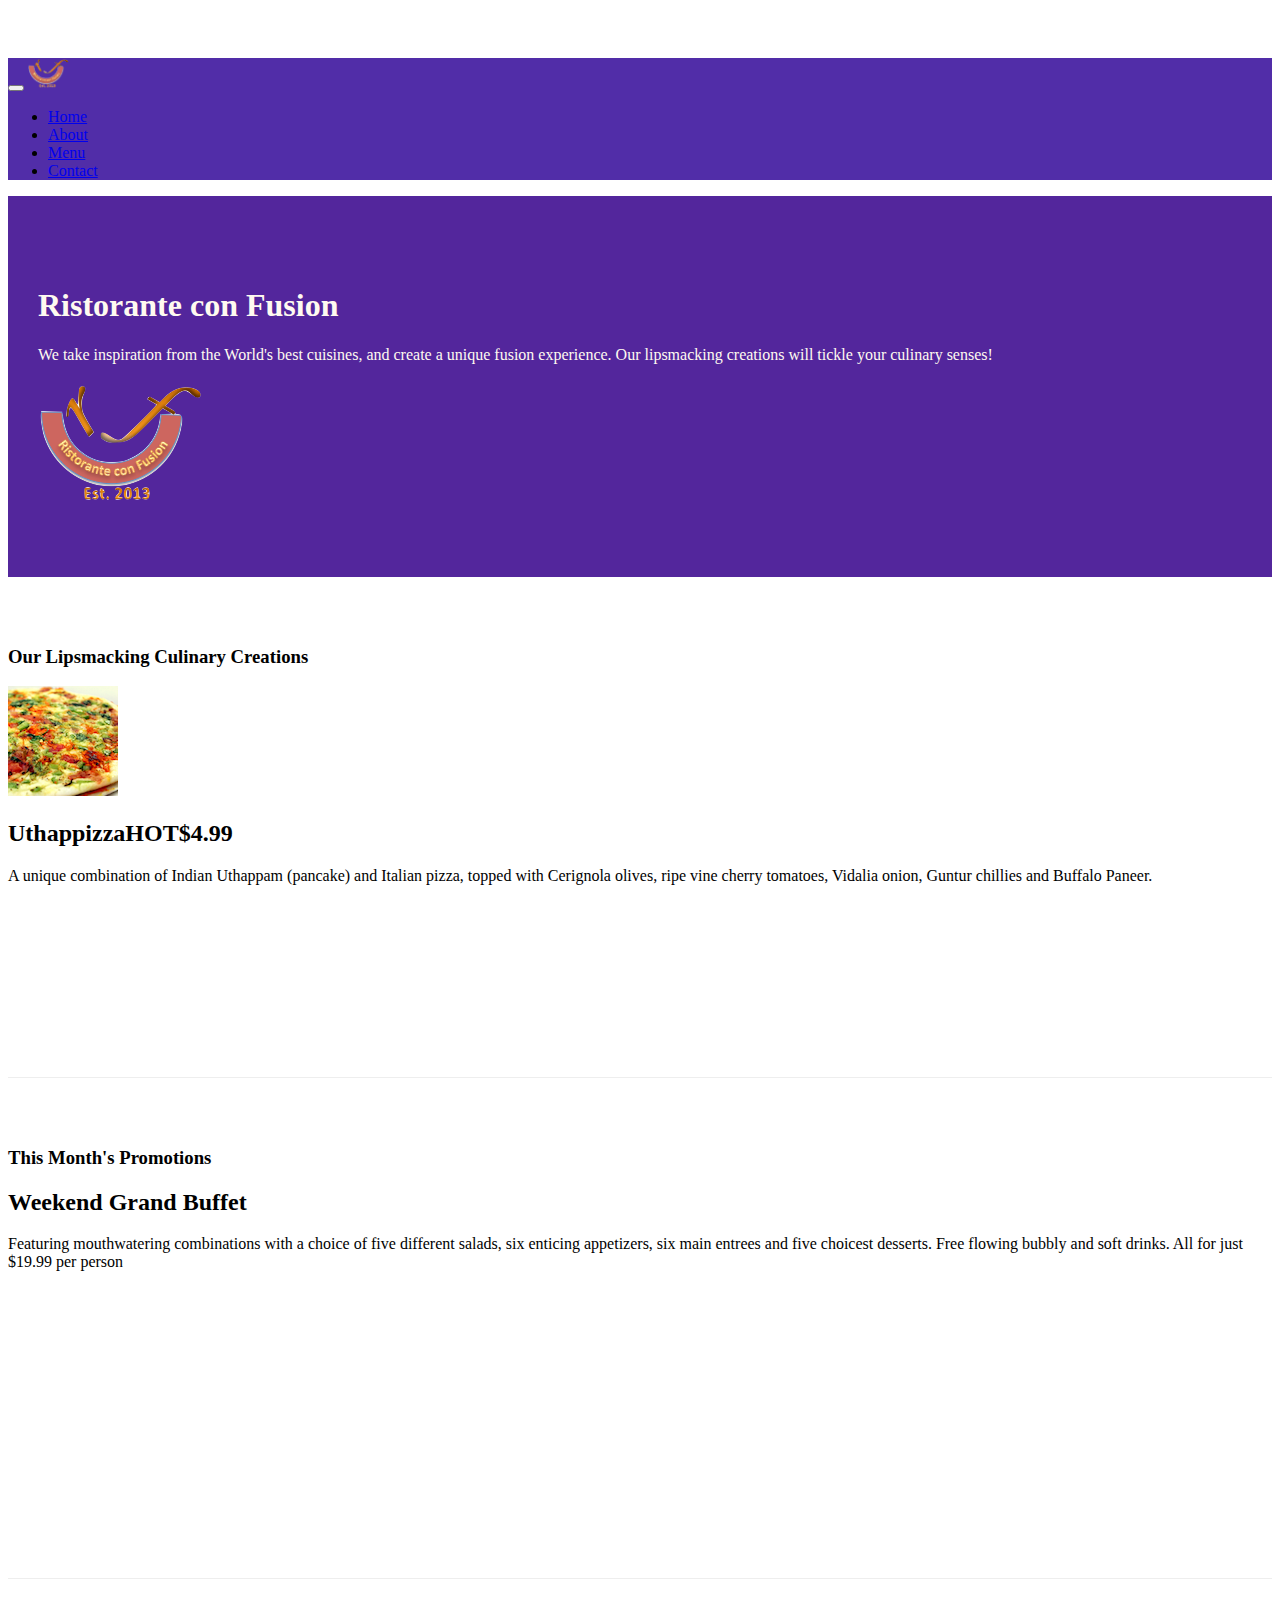
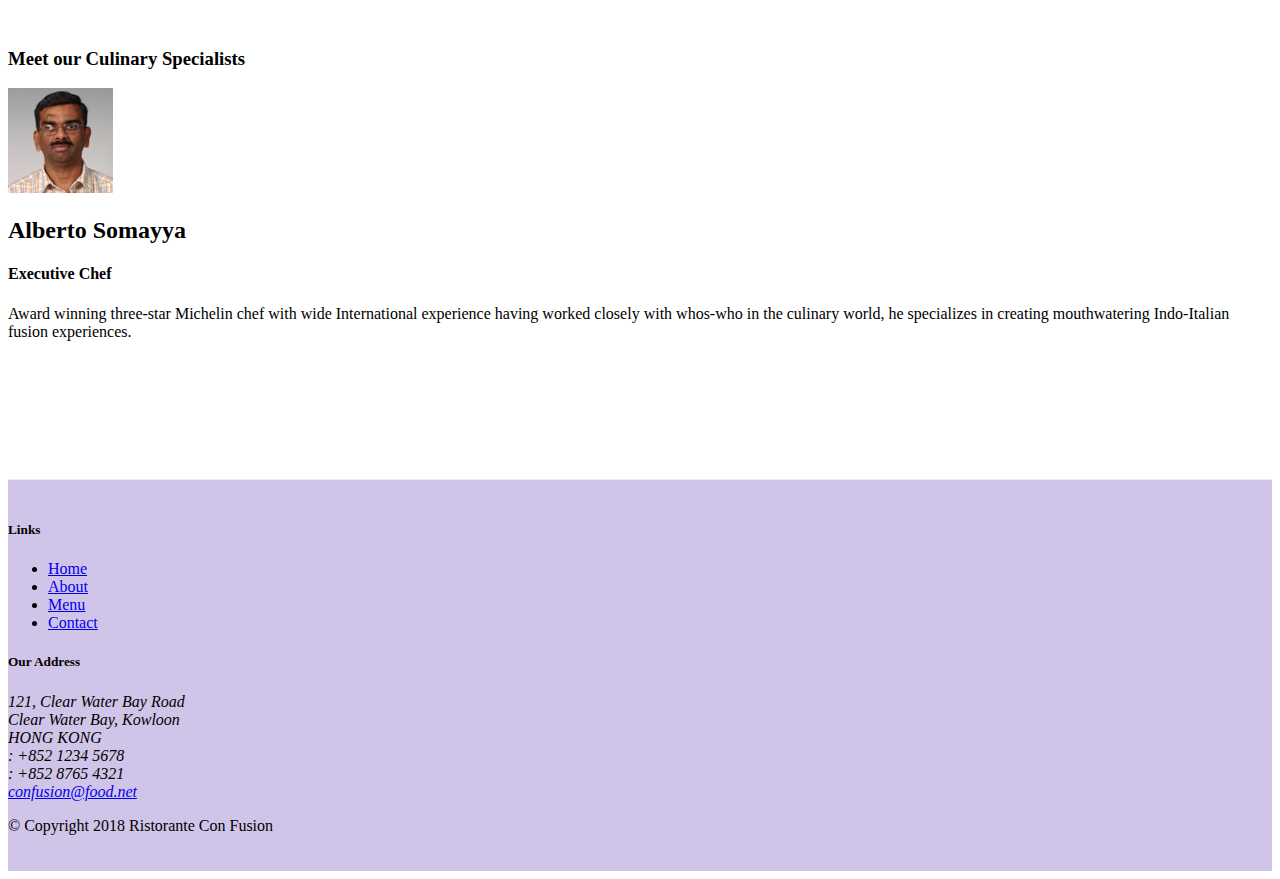
==== index.html @ c869a34a "Alerting Users" ====
<!DOCTYPE html>
<html lang="en">

<head>
    <!-- Required meta tags always come first -->
    <meta charset="utf-8">
    <meta name="viewport" content="width=device-width, initial-scale=1, shrink-to-fit=no">
    <meta http-equiv="x-ua-compatible" content="ie=edge">

    <!-- Bootstrap CSS -->
    <link rel="stylesheet" href="node_modules/bootstrap/dist/css/bootstrap.min.css">
    <link rel="stylesheet" href="node_modules/font-awesome/css/font-awesome.min.css">
    <link rel="stylesheet" href="node_modules/bootstrap-social/bootstrap-social.css">
    <link rel="stylesheet" href="css/styles.css">
    <title>Ristorante Con Fusion</title>
</head>

<body>
<nav class="navbar navbar-dark navbar-expand-sm fixed-top">
    <div class="container">
        <button class="navbar-toggler" type="button" data-toggle="collapse" data-target="#Navbar">
            <span class="navbar-toggler-icon"></span>

        </button>
        <a class="navbar-brand mr-auto" href="#"><img src="img/logo.png" height="30" width="41"></a>
        <div class="collapse navbar-collapse" id="Navbar">
            <ul class ="navbar-nav mr-auto">
                <li class="nav-item active"><a class="nav-link" href="#"><span class="fa fa-home fa-lg"></span>Home</a></li>
                <li class="nav-item"><a class="nav-link" href="./aboutus.html"><span class="fa fa-info fa-lg"></span>About</a></li>
                <li class="nav-item"><a class="nav-link" href="#"><span class="fa fa-list fa-lg"></span>Menu</a></li>
                <li class="nav-item"><a class="nav-link" href="./contactus.html"><span class="fa fa-address-card fa-lg"></span>Contact</a></li>
            </ul>
        </div>
    </div>
</nav>

    <header class= "jumbotron">
        <div class="container">
            <div class="row row-header">
                <div class="col-12 col-sm">
                    <h1>Ristorante con Fusion</h1>
                    <p>We take inspiration from the World's best cuisines, and create a unique fusion experience. Our lipsmacking creations will tickle your culinary senses!</p>
                </div>
                <div class="col-12 col-sm align-self-center">
                    <img src="img/logo.png" class="img-fluid">
                </div>    
            </div>
        </div>
    </header>

    <div class="container">
        <div class="row row-content align-items-center">
            <div class="col-12 col-sm-4 order-sm-last col-md-3">
                <h3>Our Lipsmacking Culinary Creations</h3>
            </div>
            <div class="col col-sm order-sm-first col-md">
                <div class="media">
                    <img class="d-flex mr-3 img-thumbnail align-self-center"
                            src="img/uthappizza.png" alt="Uthappizza">
                    <div class="media-body">
                        <h2 class="mt-0">Uthappizza<span class="badge badge-danger">HOT</span><span class="badge badge-pill badge-secondary">$4.99</span></h2>
                        <p class="d-none d-sm-block">A unique combination of Indian Uthappam (pancake) and
                            Italian pizza, topped with Cerignola olives, ripe vine
                            cherry tomatoes, Vidalia onion, Guntur chillies and
                            Buffalo Paneer.</p>
                    </div>
                </div>
            </div>
        </div>


        <div class="row row-content align-items-center">
            <div class="col-12 col-sm-4 col-md-3">
                <h3>This Month's Promotions</h3>
            </div>
            <div class="col col-sm col-md">
                <h2>Weekend Grand Buffet</h2>
                <p>Featuring mouthwatering combinations with a choice of five different salads, six enticing appetizers, six main entrees and five choicest desserts. Free flowing bubbly and soft drinks. All for just $19.99 per person </p>
            </div>
        </div>

        <div class="row row-content align-items-center">
            <div class="col-12 col-sm-4 order-sm-last col-md-3">
                <h3>Meet our Culinary Specialists</h3>
            </div>
            <div class="col col-sm order-sm-first col-md">
                <div class="media">
                    <img class="d-flex mr-3 img-thumbnail align-self-center"
                            src="img/alberto.png" alt="Alberto Somayya">
                    <div class="media-body">
                        <h2 class="mt-0">Alberto Somayya</h2>
                        <h4>Executive Chef</h4>
                        <p class="d-none d-sm-block">Award winning three-star Michelin chef with wide
                            International experience having worked closely with
                            whos-who in the culinary world, he specializes in
                            creating mouthwatering Indo-Italian fusion experiences.
                            </p>
                    </div>
                </div>
            </div>
        </div>
    </div>

    <footer class="footer">
        <div class="container">
            <div class="row">             
                <div class="col-4 offset-1 col-sm-2">
                    <h5>Links</h5>
                    <ul class="list-unstyled">
                        <li><a href="#">Home</a></li>
                        <li><a href="./aboutus.html">About</a></li>
                        <li><a href="#">Menu</a></li>
                        <li><a href="#">Contact</a></li>
                    </ul>
                </div>
                <div class="col-7 col-sm-5">
                    <h5>Our Address</h5>
                    <address>
		              121, Clear Water Bay Road<br>
		              Clear Water Bay, Kowloon<br>
		              HONG KONG<br>
		              <i class="fa fa-phone fa-lg"></i>: +852 1234 5678<br>
		              <i class="fa fa-fax fa-lg"></i>: +852 8765 4321<br>
		              <i class="fa fa-envelope fa-lg"></i> <a href="mailto:confusion@food.net">confusion@food.net</a>
		           </address>
                </div>
                <div class="col-12 col-sm-4 align-self-center">
                    <div class="text-center">
                        <a class="btn btn-social-icon btn-google" href="http://google.com/+"><i class="fa fa-google-plus"></i></a>
                        <a class="btn btn-social-icon btn-facebook" href="http://www.facebook.com/profile.php?id="><i class="fa fa-facebook fa-lg"></i></a>
                        <a class="btn btn-social-icon btn-linkedin" href="http://www.linkedin.com/in/"><i class="fa fa-linkedin fa-lg"></i></a>
                        <a class="btn btn-social-icon btn-twitter" href="http://twitter.com/"><i class="fa fa-twitter fa-lg"></i></a>
                        <a class="btn btn-social-icon btn-youtube" href="http://youtube.com/"><i class="fa fa-youtube fa-lg"></i></a>
                        <a class="btn btn-social-icon" href="mailto:"><i class="fa fa-envelope fa-lg"></i></a>
                    </div>
                </div>
           </div>
           <div class="row justify-content-center">             
                <div class="col-auto">
                    <p>© Copyright 2018 Ristorante Con Fusion</p>
                </div>
           </div>
        </div>
    </footer>
    <!-- jQuery first, then Popper.js, then Bootstrap JS. -->
    <script src="node_modules/jquery/dist/jquery.slim.min.js"></script>
    <script src="node_modules/popper.js/dist/umd/popper.min.js"></script>
    <script src="node_modules/bootstrap/dist/js/bootstrap.min.js"></script>

</body>

</html>
---- css/styles.css ----
.row-header
{
    margin: 0px-auto;
    padding: 0px-auto;
}
.row-content
{
    margin: 0px-auto;
    padding: 50px 0px 50px 0px;
    border-bottom: 1px ridge;
    min-height: 400px;
}
.row-header
{
    margin: opx-auto;
    padding: opx-auto;
}
.footer
{
    background-color: #D1C4E9;
    margin:0px-auto;
    padding: 20px 0px 20px 0px;
}
.jumbotron {
    padding:70px 30px 70px 30px;
    margin:0px auto;
    background: #53269c ;
    color:floralwhite;
}

.address{
    font-size:80%;
    margin:0px;
    color:#0f0f0f;
}
body{
    padding:50px 0px 0px 0px;
    z-index:0;
}

.navbar-dark {
     background-color: #512DA8;
}
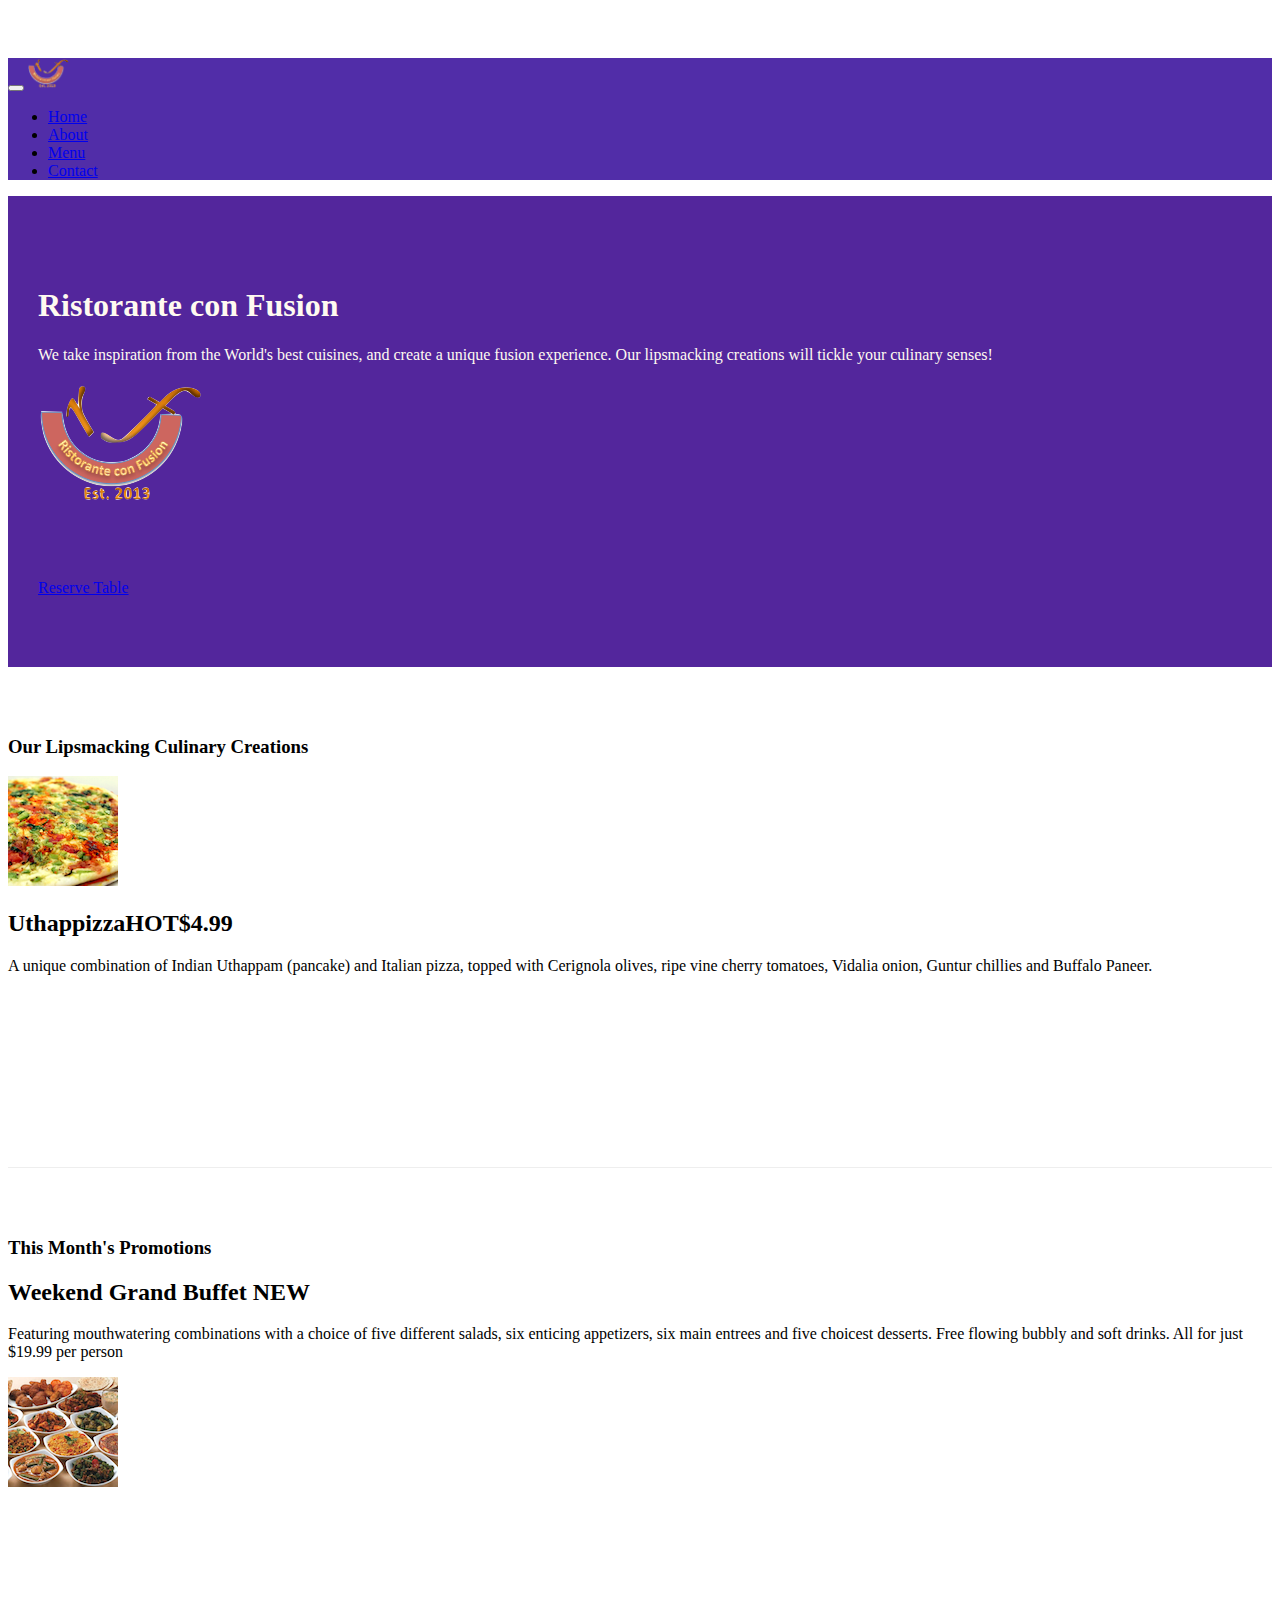
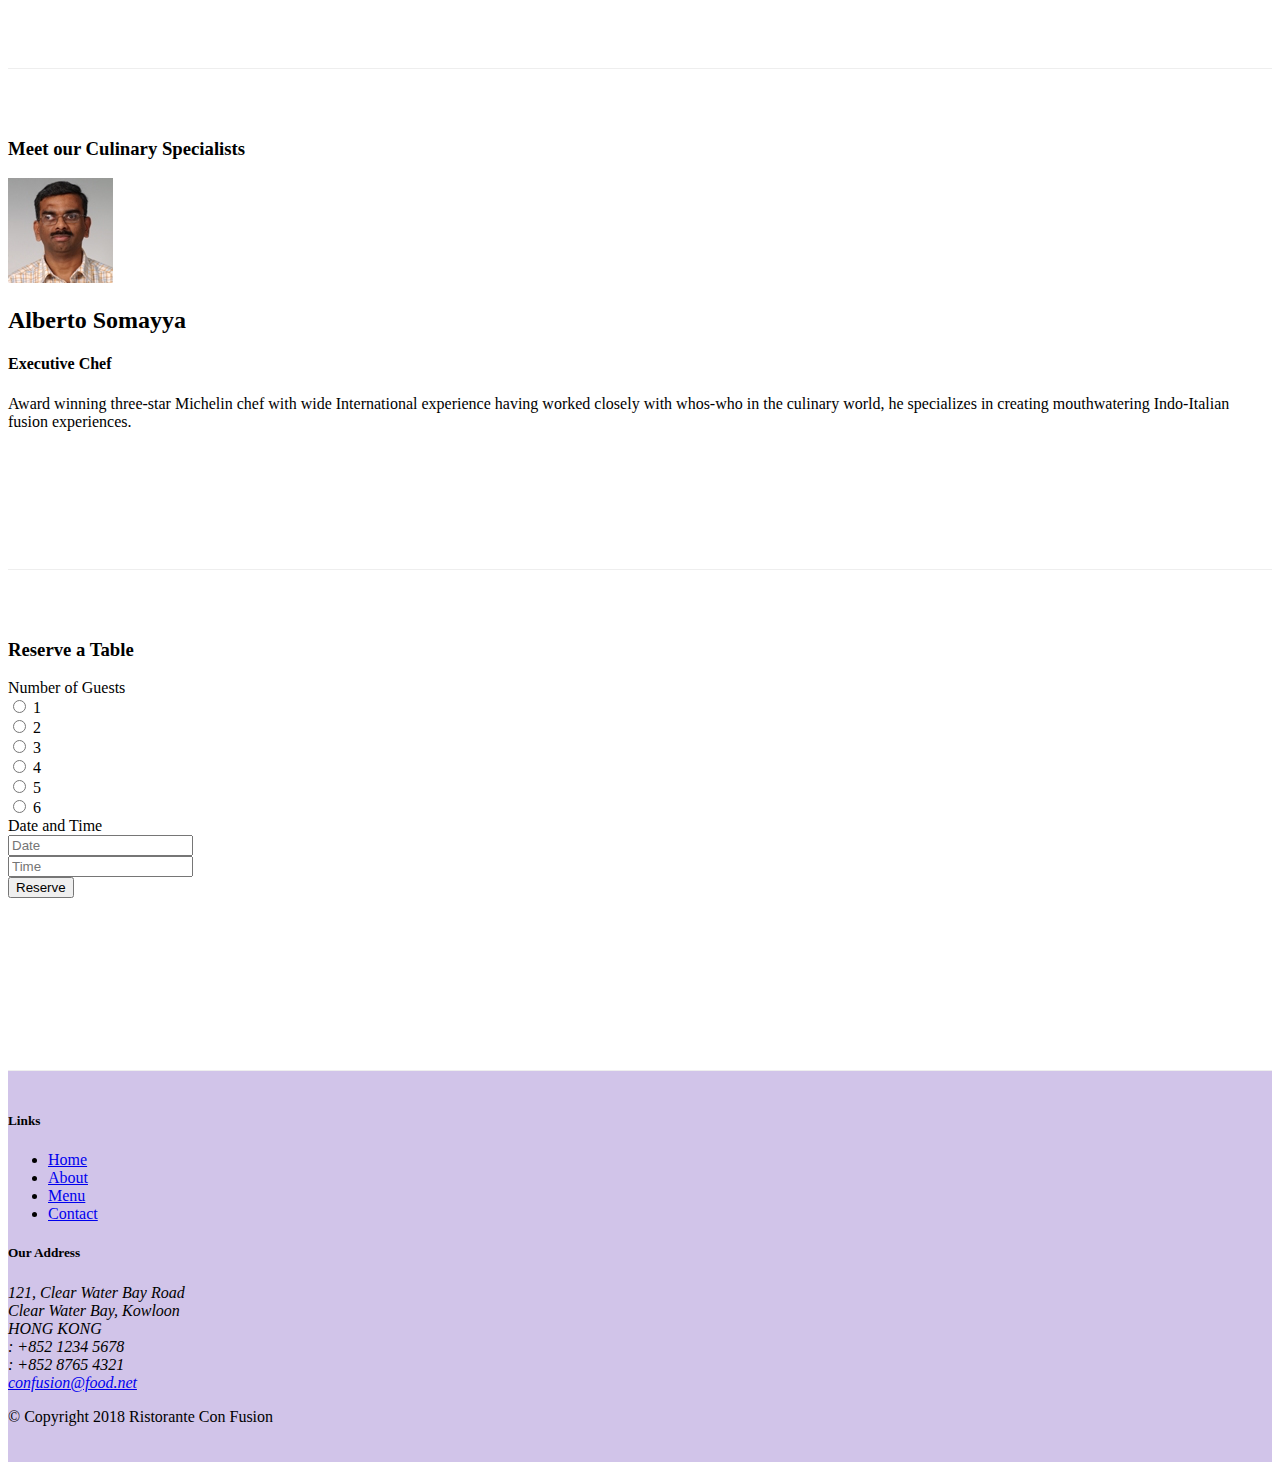
==== commit b2f7c08f: "Tabs" ====
--- a/index.html
+++ b/index.html
@@ -41,9 +41,13 @@
                     <h1>Ristorante con Fusion</h1>
                     <p>We take inspiration from the World's best cuisines, and create a unique fusion experience. Our lipsmacking creations will tickle your culinary senses!</p>
                 </div>
-                <div class="col-12 col-sm align-self-center">
+                <div class="col-12 col-sm-3 align-self-center">
                     <img src="img/logo.png" class="img-fluid">
                 </div>    
+                <div class="col-xs-12 col-sm-2">
+                    <p style="padding: 20px;"></p>
+					<a type="button" href="#reserveTableForm" class="btn btn-warning btn-block">Reserve Table</a>
+				</div>
             </div>
         </div>
     </header>
@@ -70,14 +74,21 @@
 
 
         <div class="row row-content align-items-center">
-            <div class="col-12 col-sm-4 col-md-3">
-                <h3>This Month's Promotions</h3>
-            </div>
-            <div class="col col-sm col-md">
-                <h2>Weekend Grand Buffet</h2>
-                <p>Featuring mouthwatering combinations with a choice of five different salads, six enticing appetizers, six main entrees and five choicest desserts. Free flowing bubbly and soft drinks. All for just $19.99 per person </p>
-            </div>
-        </div>
+            <!-- <div class="col col-sm col-md"> -->
+                <div class="col-12 col-sm-4 col-md-3">
+                    <h3>This Month's Promotions</h3>
+                </div>
+                <div class="col col-sm col-md">
+                    <div class="media">
+                        <div class="media-body">
+                            <h2>Weekend Grand Buffet <span class="badge badge-danger">NEW</span></h2>
+                            <p class="d-none d-sm-block">Featuring mouthwatering combinations with a choice of five different salads, six enticing appetizers, six main entrees and five choicest desserts. Free flowing bubbly and soft drinks. All for just $19.99 per person </p>
+                        </div>
+                        <img src="./img/buffet.png" alt="" class="d-flex mr-3 img-thumbnail align-self-center">
+                    </div>                
+                </div>
+            </div>
+    
 
         <div class="row row-content align-items-center">
             <div class="col-12 col-sm-4 order-sm-last col-md-3">
@@ -99,6 +110,69 @@
                 </div>
             </div>
         </div>
+        <div class="row row-content align-items-center">
+            <div class="col-12 col-sm-8 offset-sm-2">
+                <div class="card">
+                    <h3 class="card-header bg-warning text-white" id="reserveTableForm">Reserve a Table</h3>
+                
+                    <div class="card-body">
+                        <form action="">
+                            <div class="form-group row">
+                                <label for="guestsno" class="col-12 col-sm-2 col-form-label">Number of Guests</label>
+                                <div class="col-12 col-sm-10">
+                                    <div class="form-check form-check-inline">
+                                        <input type="radio" name="one" id="one" value="one" class="form-check-input">
+                                        <label for="one" class="form-check-label">1</label>
+                                    </div>
+                                    <div class="form-check form-check-inline">
+                                        <input type="radio" name="two" id="two" value="two" class="form-check-input">
+                                        <label for="two" class="form-check-label">2</label>
+                                    </div>
+                                    <div class="form-check form-check-inline">
+                                        <input type="radio" name="three" id="three" value="three" class="form-check-input">
+                                        <label for="three" class="form-check-label">3</label>
+                                    </div>
+                                    <div class="form-check form-check-inline">
+                                        <input type="radio" name="four" id="four" value="four" class="form-check-input">
+                                        <label for="four" class="form-check-label">4</label>
+                                    </div>
+                                    <div class="form-check form-check-inline">
+                                        <input type="radio" name="five" id="five" value="five" class="form-check-input">
+                                        <label for="five" class="form-check-label">5</label>
+                                    </div>
+                                    <div class="form-check form-check-inline">
+                                        <input type="radio" name="six" id="six" value="six" class="form-check-input">
+                                        <label for="six" class="form-check-label">6</label>
+                                    </div>
+                                </div>
+                            </div>
+                            <div class="form-group row">
+                                <label for="dateandtime" class="col-12 col-sm-2 col-form-label">Date and Time</label>
+                                <div class="col-12 col-sm-3">
+                                    <input type="text" name="date" id="Date" class="form-control col-12" placeholder="Date">
+                                </div>
+                                <div class="col-12 col-sm-3">
+                                    <input type="text" name="time" id="Time" class="form-control col-12" placeholder="Time">
+                                </div>
+
+                            </div>
+                            <div class="form-group row">
+                            
+                                <div class="offset-sm-2 col-sm-10">
+                                    <button type="submit" class="btn btn-primary">
+                                        Reserve
+                                    </button>
+                                </div>
+                            
+                            </div>
+    
+                        
+                         </form>
+                    </div>
+                </div>
+            </div>
+        </div>
+        
     </div>
 
     <footer class="footer">
--- a/css/styles.css
+++ b/css/styles.css
@@ -40,4 +40,11 @@
 
 .navbar-dark {
      background-color: #512DA8;
+}
+
+.tab-content {
+    border-left: 1px solid #ddd;
+    border-right: 1px solid #ddd;
+    border-bottom: 1px solid #ddd;
+    padding: 10px;
 }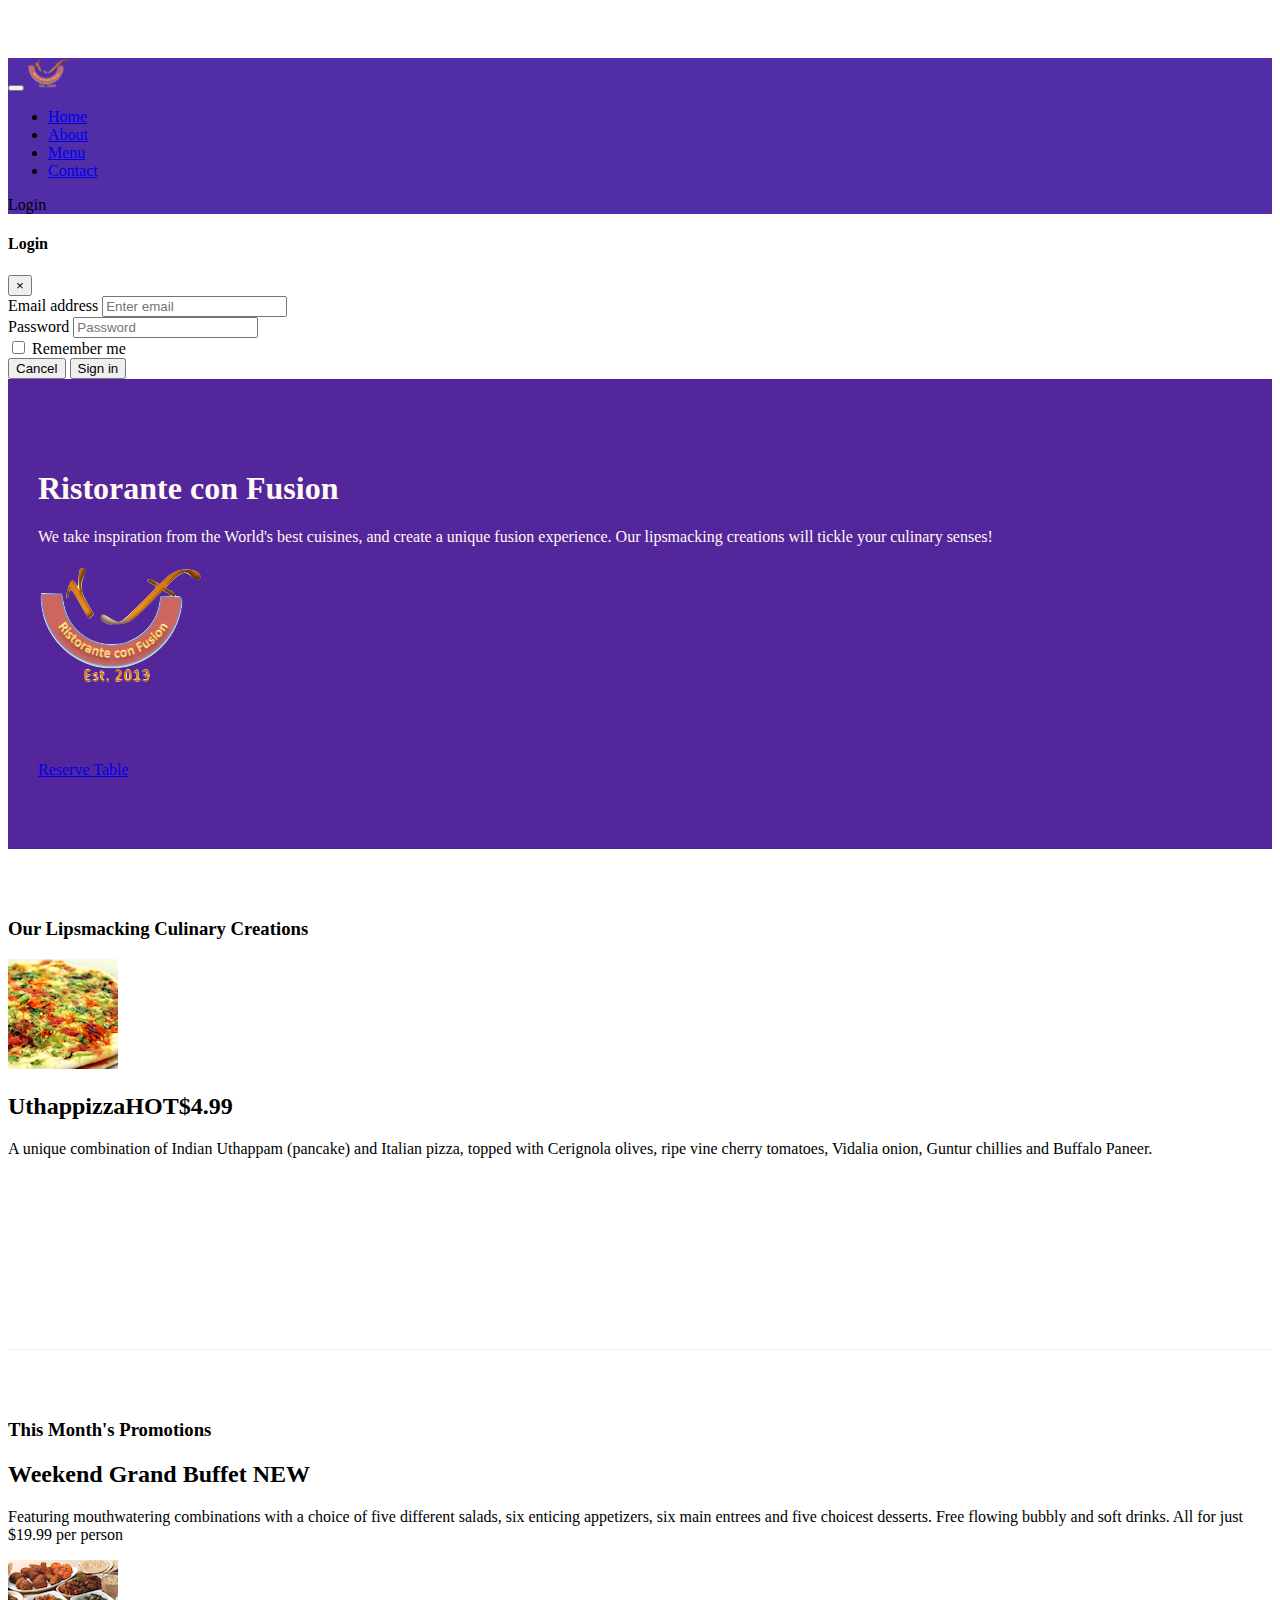
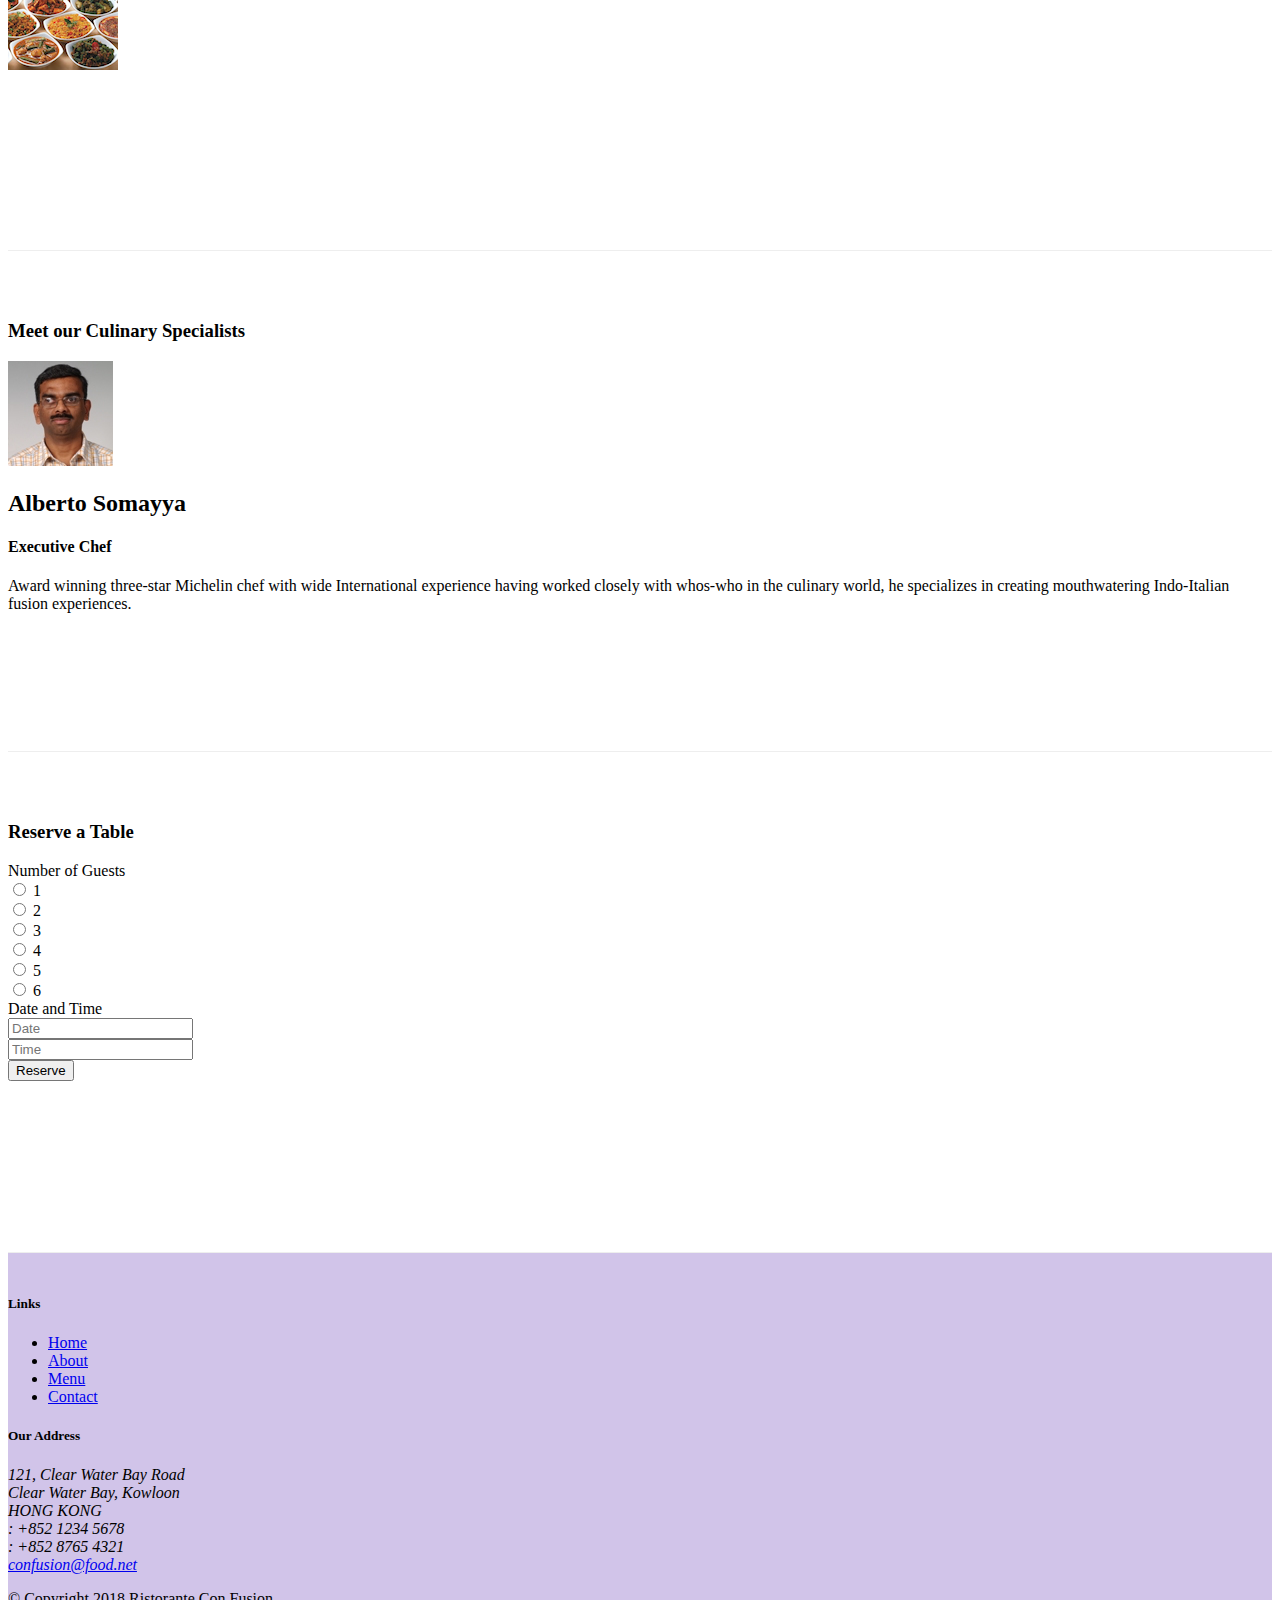
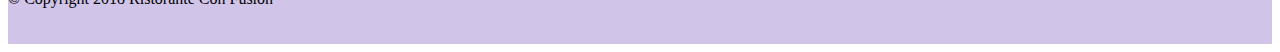
==== commit 5b007f2d: "Tooltip and Modal" ====
--- a/index.html
+++ b/index.html
@@ -30,9 +30,49 @@
                 <li class="nav-item"><a class="nav-link" href="#"><span class="fa fa-list fa-lg"></span>Menu</a></li>
                 <li class="nav-item"><a class="nav-link" href="./contactus.html"><span class="fa fa-address-card fa-lg"></span>Contact</a></li>
             </ul>
+            <span class="navbar-text">
+                <a data-toggle="modal" data-target="#loginModal">
+                <span class="fa fa-sign-in"></span> Login</a>
+            </span>
         </div>
     </div>
 </nav>
+<div id="loginModal" class="modal fade" role="dialog">
+    <div class="modal-dialog modal-lg" role="content">
+        <!-- Modal content-->
+        <div class="modal-content">
+            <div class="modal-header">
+                <h4 class="modal-title">Login </h4>
+                <button type="button" class="close" data-dismiss="modal">&times;</button>
+            </div>
+            <div class="modal-body">
+                <form>
+                    <div class="form-row">
+                        <div class="form-group col-sm-4">
+                                <label class="sr-only" for="exampleInputEmail3">Email address</label>
+                                <input type="email" class="form-control form-control-sm mr-1" id="exampleInputEmail3" placeholder="Enter email">
+                        </div>
+                        <div class="form-group col-sm-4">
+                            <label class="sr-only" for="exampleInputPassword3">Password</label>
+                            <input type="password" class="form-control form-control-sm mr-1" id="exampleInputPassword3" placeholder="Password">
+                        </div>
+                        <div class="col-sm-auto">
+                            <div class="form-check">
+                                <input class="form-check-input" type="checkbox">
+                                <label class="form-check-label"> Remember me
+                                </label>
+                            </div>
+                        </div>
+                    </div>
+                    <div class="form-row">
+                        <button type="button" class="btn btn-secondary btn-sm ml-auto" data-dismiss="modal">Cancel</button>
+                        <button type="submit" class="btn btn-primary btn-sm ml-1">Sign in</button>        
+                    </div>
+                </form>
+            </div>
+        </div>
+    </div>
+</div>
 
     <header class= "jumbotron">
         <div class="container">
@@ -46,7 +86,9 @@
                 </div>    
                 <div class="col-xs-12 col-sm-2">
                     <p style="padding: 20px;"></p>
-					<a type="button" href="#reserveTableForm" class="btn btn-warning btn-block">Reserve Table</a>
+                    <a role="button" class="btn btn-block nav-link btn-warning"
+                    data-toggle="tooltip" data-html="true"  title="Or Call us at  <br><strong>+852 12345678</strong>"
+                    data-placement="bottom" href="#reserveform">Reserve Table</a>
 				</div>
             </div>
         </div>
@@ -220,6 +262,11 @@
     <script src="node_modules/jquery/dist/jquery.slim.min.js"></script>
     <script src="node_modules/popper.js/dist/umd/popper.min.js"></script>
     <script src="node_modules/bootstrap/dist/js/bootstrap.min.js"></script>
+    <script>
+        $(document).ready(function(){
+            $('[data-toggle="tooltip"]').tooltip();
+        });
+    </script>
 
 </body>
 
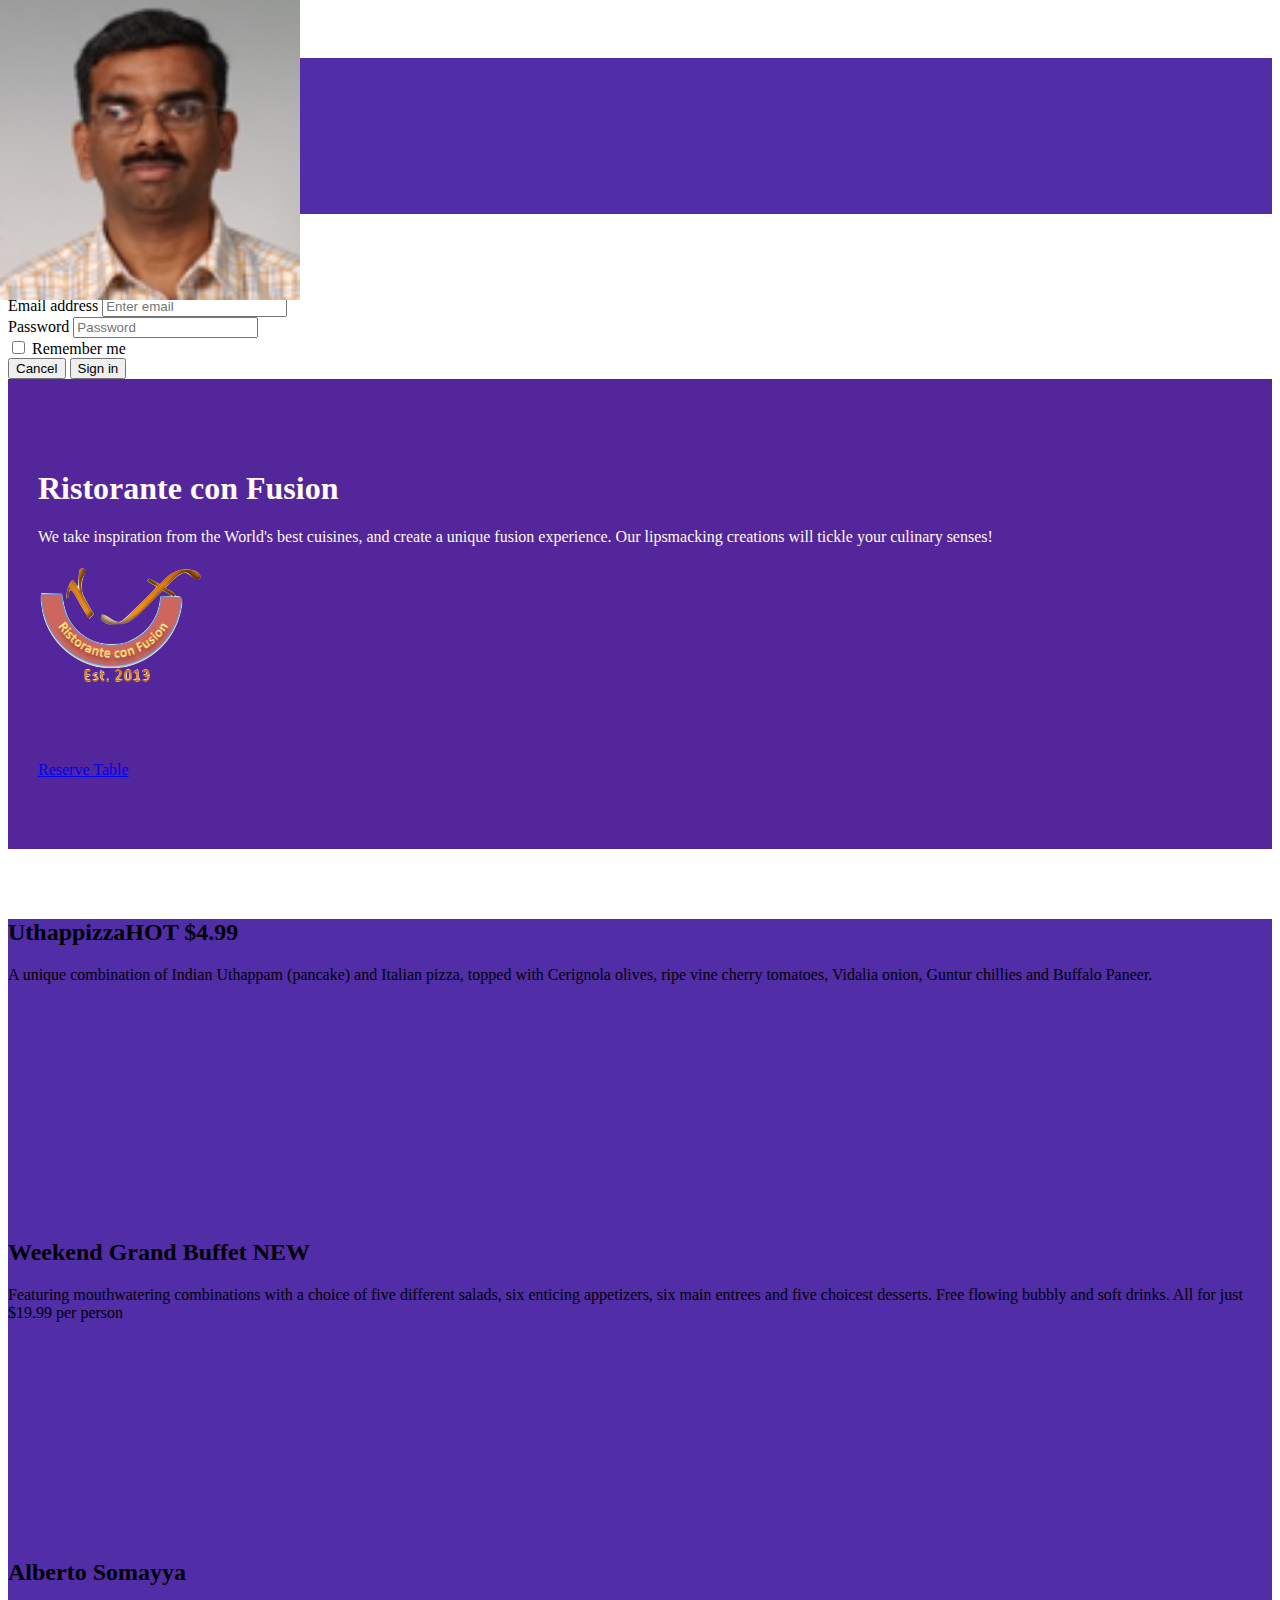
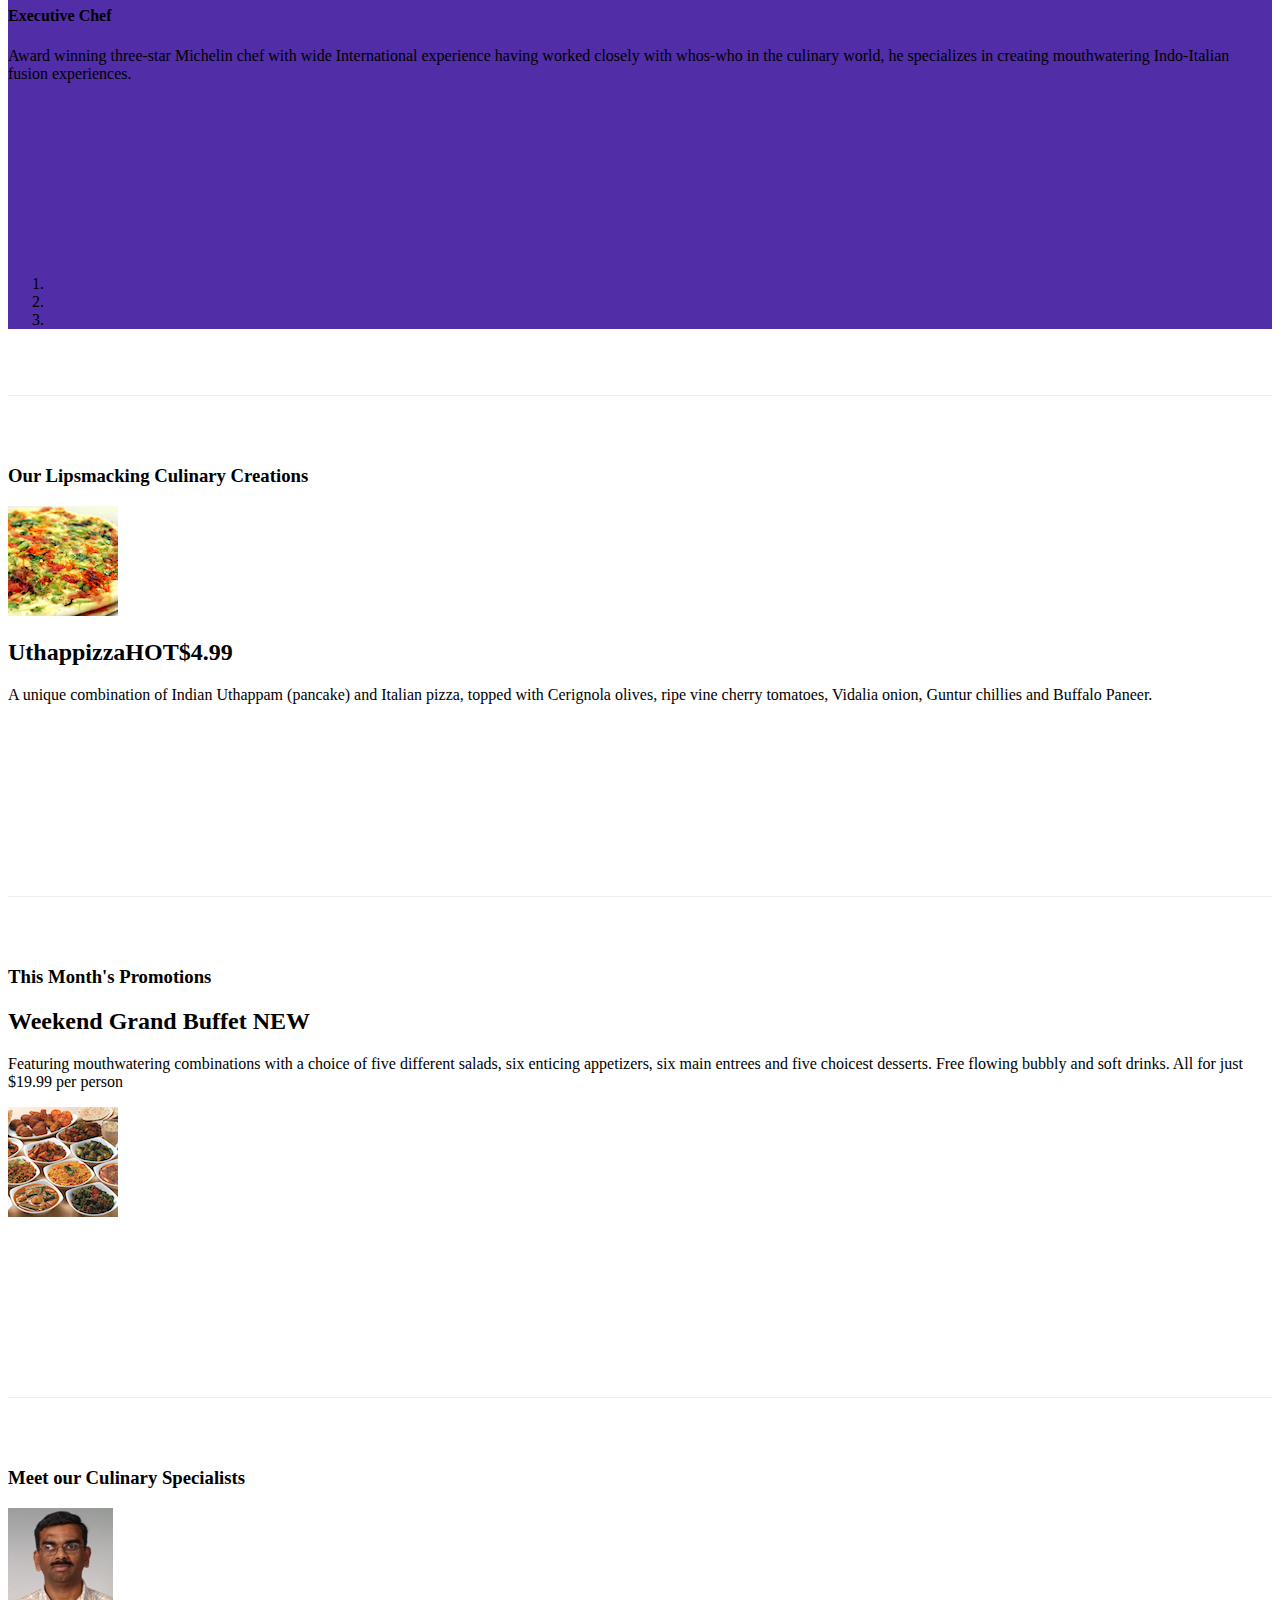
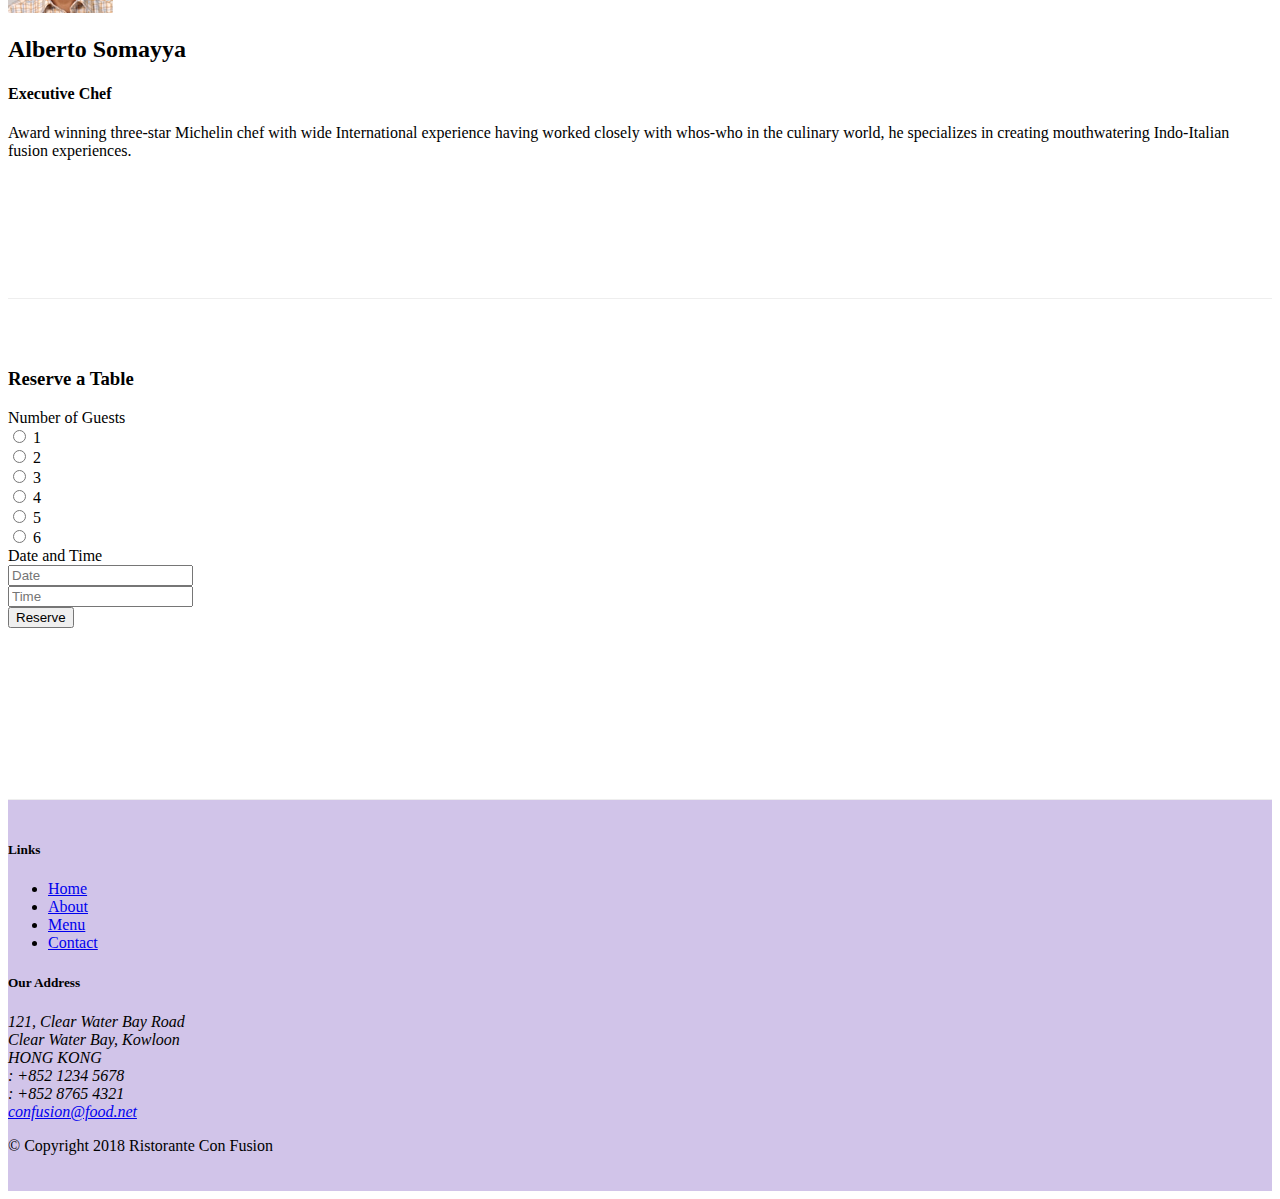
==== commit 9ccb8e78: "Carousels" ====
--- a/index.html
+++ b/index.html
@@ -95,6 +95,57 @@
     </header>
 
     <div class="container">
+        <div class="row row-content">
+            <div class="col">
+                <div id="mycarousel" class="carousel slide" data-ride="carousel">
+                    <div class="carousel-inner" role="listbox">
+                        <div class="carousel-item active">
+                            <img class="d-block img-fluid"
+                                src="img/uthappizza.png" alt="Uthappizza">
+                            <div class="carousel-caption d-none d-md-block">
+                                <h2>Uthappizza<span class="badge badge-danger">HOT</span> <span class="badge badge-pill badge-default">$4.99</span></h2>
+                                <p class="d-none d-sm-block">A unique combination of Indian Uthappam (pancake) and
+                                    Italian pizza, topped with Cerignola olives, ripe vine
+                                    cherry tomatoes, Vidalia onion, Guntur chillies and
+                                    Buffalo Paneer.</p>
+                            </div>
+                        </div>
+                        <div class="carousel-item">
+                            <img class="d-block img-fluid"
+                                src="img/buffet.png" alt="buffet">
+                            <div class="carousel-caption d-none d-md-block">
+                                <h2>Weekend Grand Buffet <span class="badge badge-danger">NEW</span></h2>
+                                <p class="d-none d-sm-block">Featuring mouthwatering combinations with a choice of five different salads, six enticing appetizers, six main entrees and five choicest desserts. Free flowing bubbly and soft drinks. All for just $19.99 per person </p>
+                            </div>    
+                        </div>
+                        <div class="carousel-item">
+                            <img class="d-block img-fluid"
+                                src="img/alberto.png" alt="alberto">
+                            <div class="carousel-caption d-none d-md-block">
+                                <h2>Alberto Somayya</h2>
+                                <h4>Executive Chef</h4>
+                                <p class="d-none d-sm-block">Award winning three-star Michelin chef with wide
+                                    International experience having worked closely with
+                                    whos-who in the culinary world, he specializes in
+                                    creating mouthwatering Indo-Italian fusion experiences.
+                                </p>
+                            </div>        
+                        </div>
+                    </div>
+                    <ol class="carousel-indicators">
+                        <li data-target="#mycarousel" data-slide-to="0" class="active"></li>
+                        <li data-target="#mycarousel" data-slide-to="1"></li>
+                        <li data-target="#mycarousel" data-slide-to="2"></li>
+                    </ol>
+                    <a class="carousel-control-prev" href="#mycarousel" role="button" data-slide="prev">
+                        <span class="carousel-control-prev-icon"></span>
+                    </a>
+                    <a class="carousel-control-next" href="#mycarousel" role="button" data-slide="next">
+                        <span class="carousel-control-next-icon"></span>
+                    </a>
+                </div>
+            </div>
+        </div>
         <div class="row row-content align-items-center">
             <div class="col-12 col-sm-4 order-sm-last col-md-3">
                 <h3>Our Lipsmacking Culinary Creations</h3>
@@ -126,7 +177,7 @@
                             <h2>Weekend Grand Buffet <span class="badge badge-danger">NEW</span></h2>
                             <p class="d-none d-sm-block">Featuring mouthwatering combinations with a choice of five different salads, six enticing appetizers, six main entrees and five choicest desserts. Free flowing bubbly and soft drinks. All for just $19.99 per person </p>
                         </div>
-                        <img src="./img/buffet.png" alt="" class="d-flex mr-3 img-thumbnail align-self-center">
+                        <img src="img/buffet.png" alt="" class="d-flex mr-3 img-thumbnail align-self-center">
                     </div>                
                 </div>
             </div>
--- a/css/styles.css
+++ b/css/styles.css
@@ -47,4 +47,17 @@
     border-right: 1px solid #ddd;
     border-bottom: 1px solid #ddd;
     padding: 10px;
+}
+
+.carousel {
+    background:#512DA8;
+}
+.carousel-item {
+  height: 300px;
+}
+.carousel-item img {
+    position: absolute;
+    top: 0;
+    left: 0;
+    min-height: 300px;
 }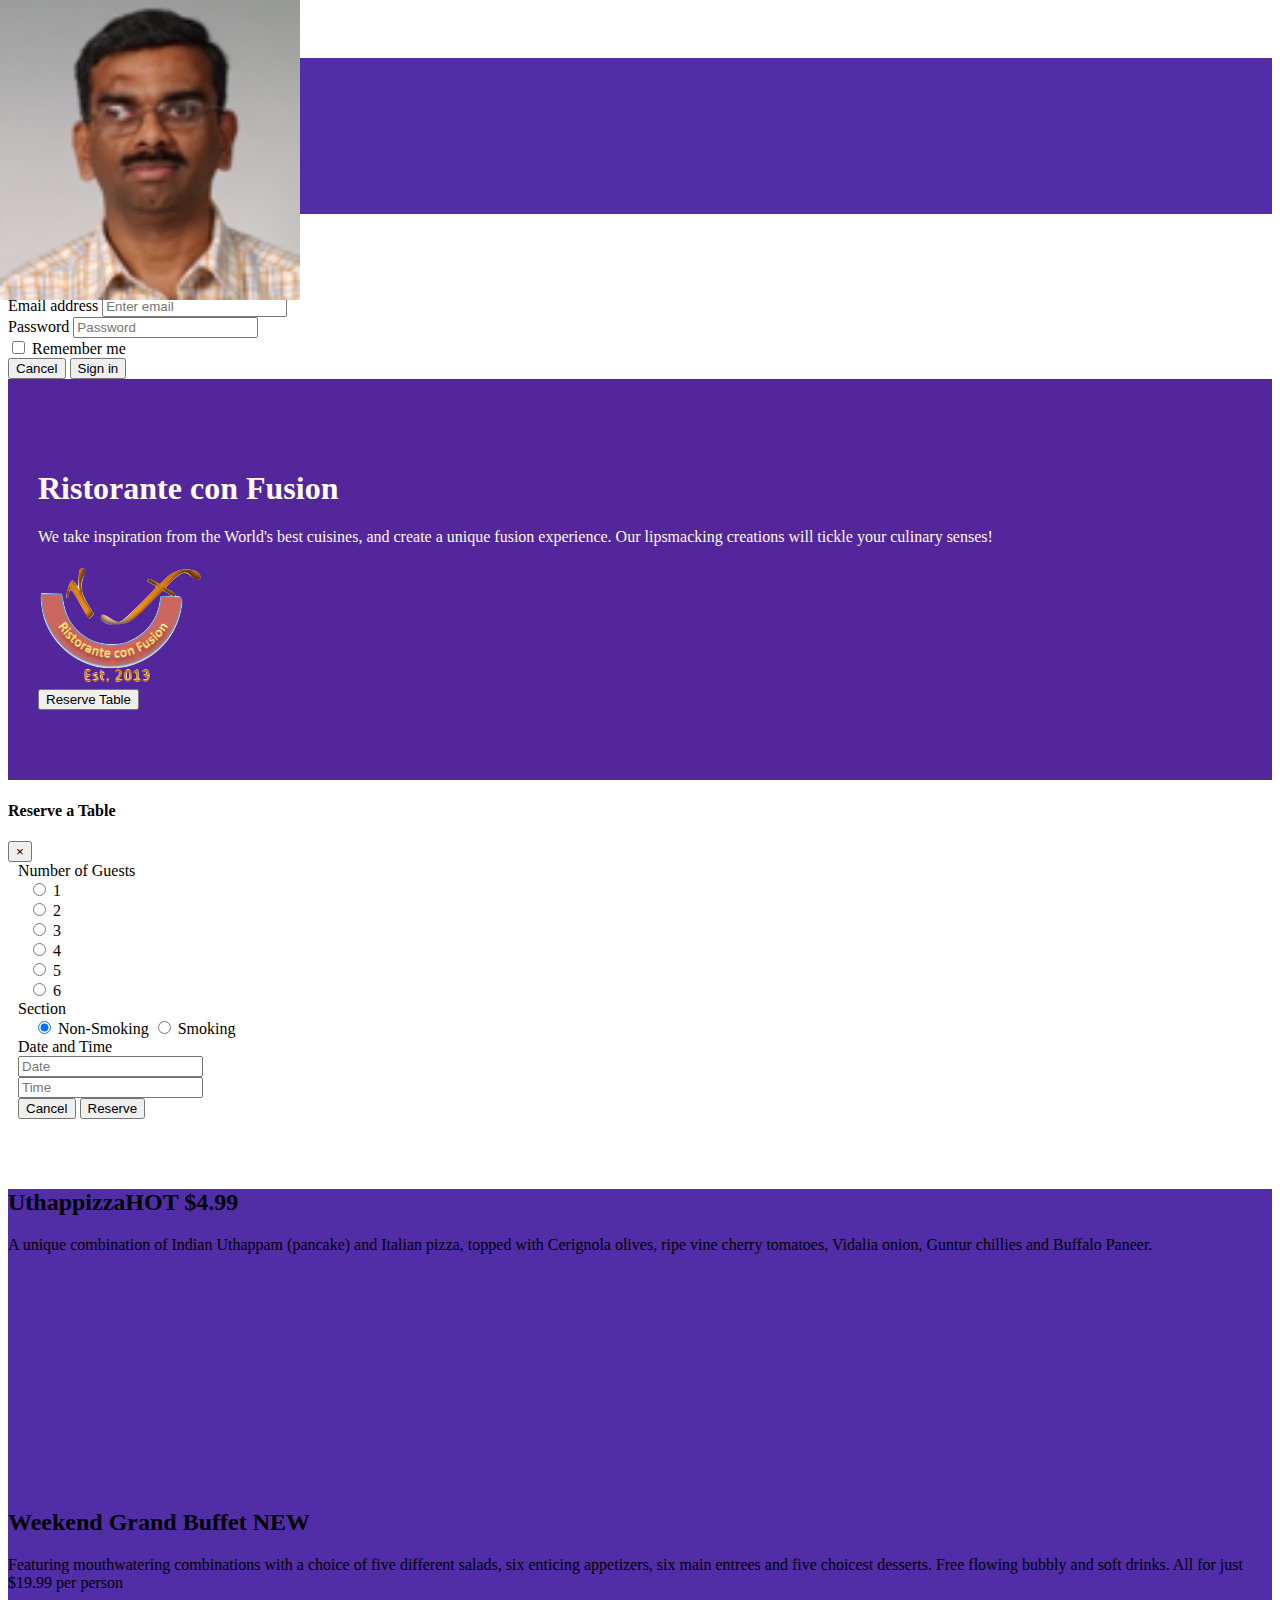
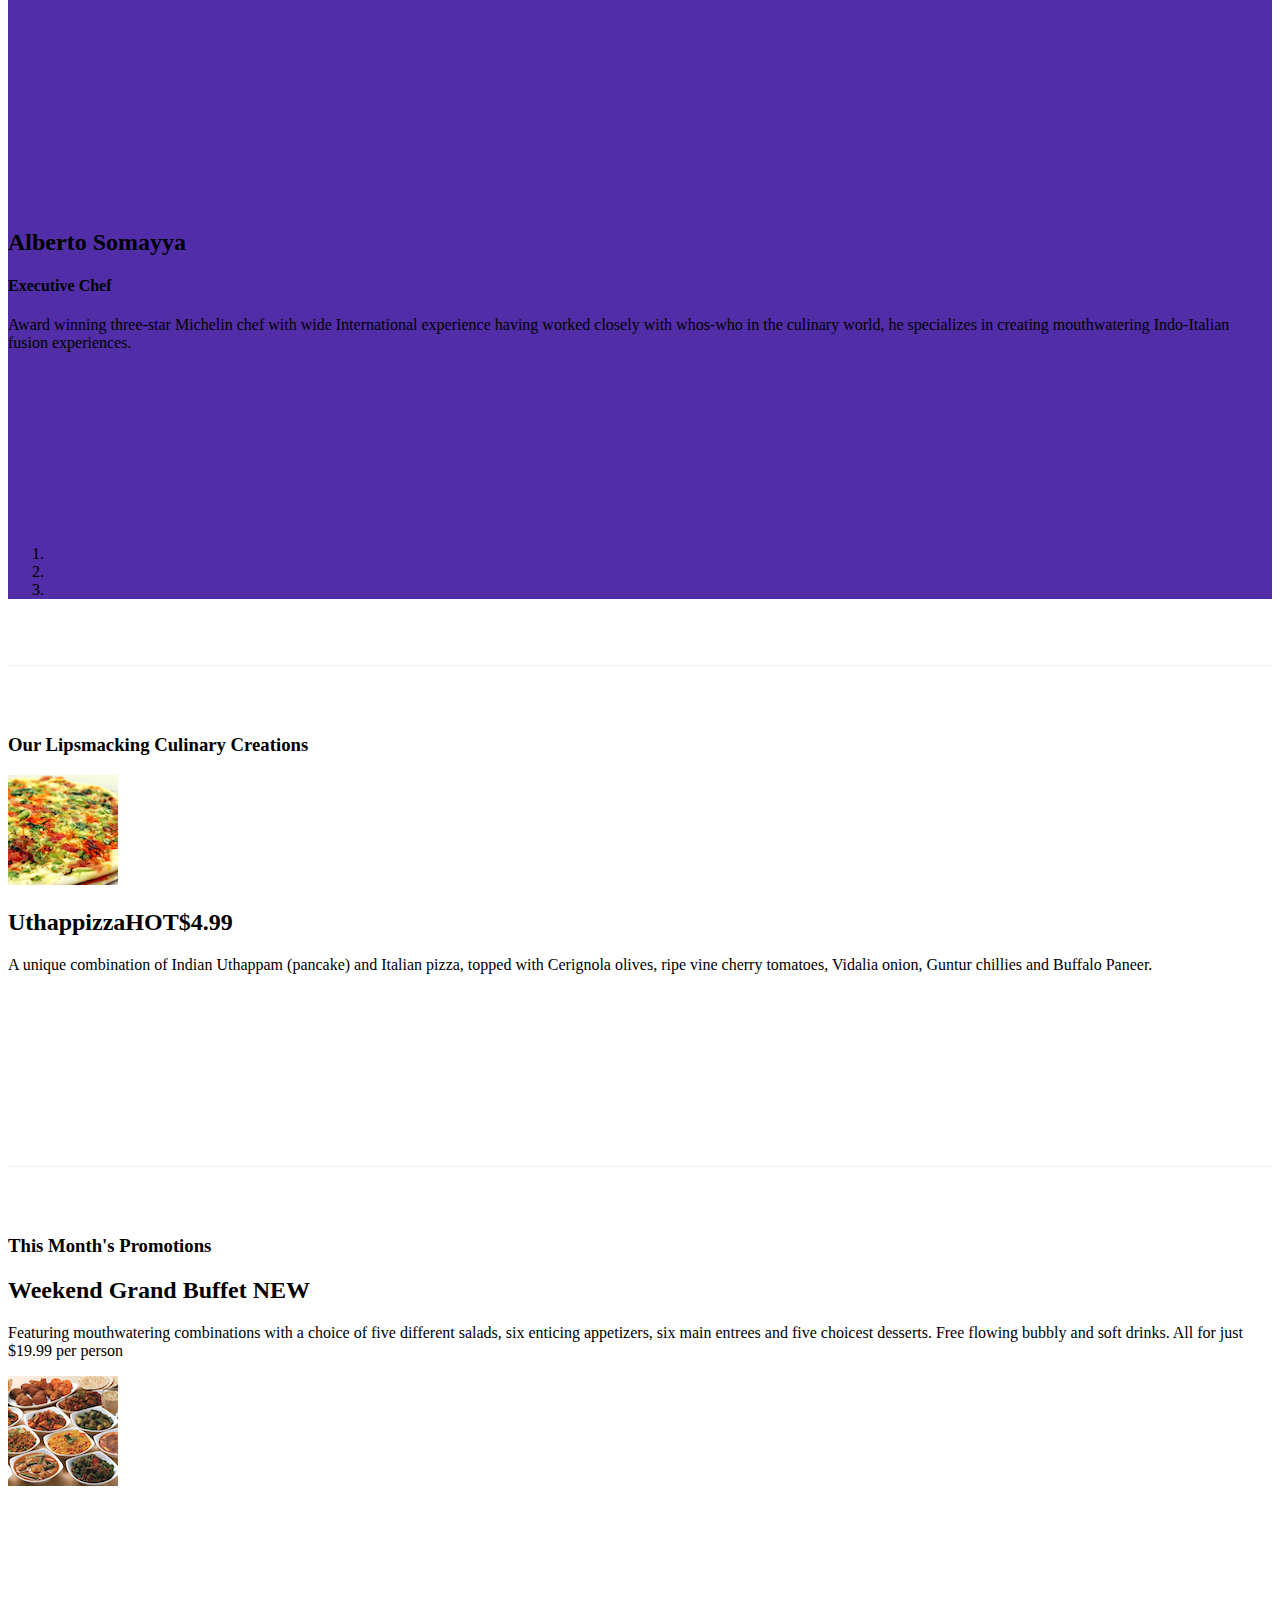
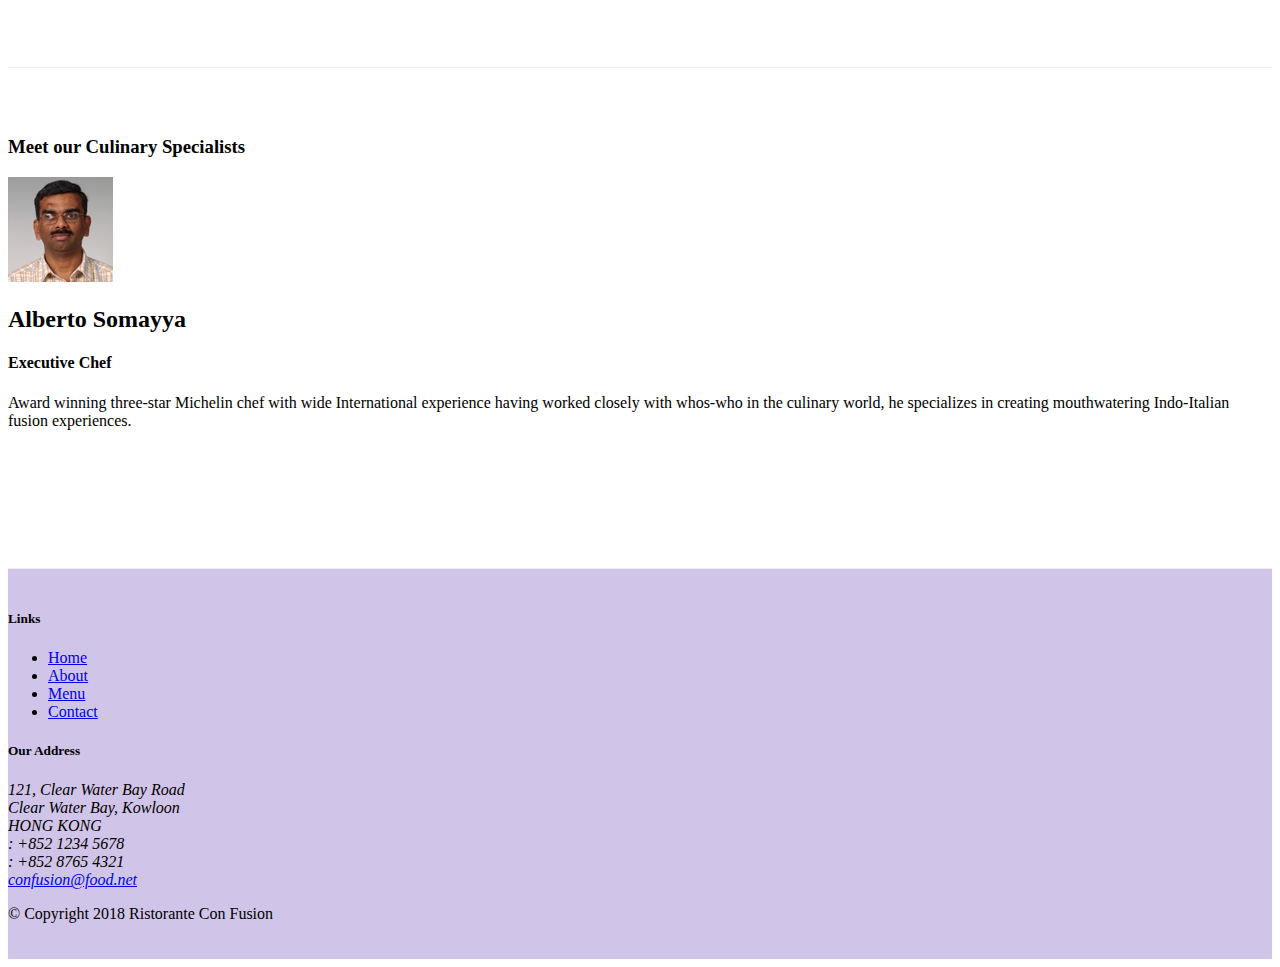
==== commit 9d063e3d: "Assignment3" ====
--- a/index.html
+++ b/index.html
@@ -84,15 +84,89 @@
                 <div class="col-12 col-sm-3 align-self-center">
                     <img src="img/logo.png" class="img-fluid">
                 </div>    
-                <div class="col-xs-12 col-sm-2">
-                    <p style="padding: 20px;"></p>
-                    <a role="button" class="btn btn-block nav-link btn-warning"
-                    data-toggle="tooltip" data-html="true"  title="Or Call us at  <br><strong>+852 12345678</strong>"
-                    data-placement="bottom" href="#reserveform">Reserve Table</a>
+                <div class="col-12 col-sm-3">
+                    <a data-toggle="modal" data-target="#reserveTable">
+                        <button type="submit" class="btn btn-block bg-warning mt-5">
+                            Reserve Table
+                        </button>
+                    </a>
 				</div>
             </div>
         </div>
     </header>
+
+    <div id="reserveTable" class="modal fade" role="dialog">
+        <div class="modal-dialog modal-lg" role="content">
+           <!-- Modal content-->
+           <div class="modal-content">
+               <div class="modal-header">
+                   <h4 class="modal-title">Reserve a Table</h4>
+                   <button type="button" class="close" data-dismiss="modal">&times;</button>
+               </div>
+               <div class="modal-body">
+                   <form class=" mb-5">
+                       <div class="form-group mt-1 row" style="margin-left: 10px">
+                           <label for="guests" class="col-sm-2 col-form-label">Number of Guests</label>
+                           <div style="margin-left: 10px">
+                           <div class="custom-control custom-radio custom-control-inline">
+                               <input type="radio" id="customRadioInline1" name="customRadioInline1" class="custom-control-input">
+                               <label class="custom-control-label" for="customRadioInline1">1</label>
+                           </div>
+                           <div class="custom-control custom-radio custom-control-inline">
+                               <input type="radio" id="customRadioInline2" name="customRadioInline1" class="custom-control-input">
+                               <label class="custom-control-label" for="customRadioInline2">2</label>
+                           </div>
+                            <div class="custom-control custom-radio custom-control-inline">
+                               <input type="radio" id="customRadioInline3" name="customRadioInline1" class="custom-control-input">
+                               <label class="custom-control-label" for="customRadioInline3">3</label>
+                           </div>
+                            <div class="custom-control custom-radio custom-control-inline">
+                               <input type="radio" id="customRadioInline4" name="customRadioInline1" class="custom-control-input">
+                               <label class="custom-control-label" for="customRadioInline4">4</label>
+                           </div>
+                            <div class="custom-control custom-radio custom-control-inline">
+                               <input type="radio" id="customRadioInline5" name="customRadioInline1" class="custom-control-input">
+                               <label class="custom-control-label" for="customRadioInline5">5</label>
+                           </div>
+                            <div class="custom-control custom-radio custom-control-inline">
+                               <input type="radio" id="customRadioInline6" name="customRadioInline1" class="custom-control-input">
+                               <label class="custom-control-label" for="customRadioInline6">6</label>
+                           </div>
+                           </div>
+                       </div>
+
+                       <div class="form-group row" style="margin-left: 10px">
+                           <label for="guests" class="col-sm-2 col-form-label">Section</label>
+                               <div class="btn-group btn-group-toggle" data-toggle="buttons" style="margin-left: 15px">
+                                   <label class="btn btn-success btn-xs active">
+                                       <input type="radio" name="options" id="option1" autocomplete="off" checked> Non-Smoking
+                                   </label>
+                                   <label class="btn btn-xs btn-danger">
+                                       <input type="radio" name="options" id="option2" autocomplete="off"> Smoking
+                                   </label>
+                               </div>
+                       </div>
+
+                       <div class="form-group row" style="margin-left: 10px">
+                           <label for="guests" class="col-sm-2 col-form-label">Date and Time</label>
+                               <div class="col-11 col-sm-4">
+                                   <input type="tel" class="form-control" id="areacode" name="areacode" placeholder="Date">
+                               </div>
+                               <div class="col-11 col-sm-4">
+                                   <input type="tel" class="form-control" id="telnum" name="telnum" placeholder="Time">
+                               </div>
+                       </div>
+                       <div class="form-group row" style="margin-left: 10px">
+                           <div class="offset-md-2 col-md-10">
+                                <button type="button" class="btn btn-secondary btn-m ml-auto" data-dismiss="modal">Cancel</button>
+                               <button type="submit" class="btn btn-primary btn-m ml-auto">Reserve</button>
+                           </div>
+                       </div>
+                   </form>
+               </div>
+           </div>
+       </div>
+   </div>
 
     <div class="container">
         <div class="row row-content">
@@ -203,69 +277,6 @@
                 </div>
             </div>
         </div>
-        <div class="row row-content align-items-center">
-            <div class="col-12 col-sm-8 offset-sm-2">
-                <div class="card">
-                    <h3 class="card-header bg-warning text-white" id="reserveTableForm">Reserve a Table</h3>
-                
-                    <div class="card-body">
-                        <form action="">
-                            <div class="form-group row">
-                                <label for="guestsno" class="col-12 col-sm-2 col-form-label">Number of Guests</label>
-                                <div class="col-12 col-sm-10">
-                                    <div class="form-check form-check-inline">
-                                        <input type="radio" name="one" id="one" value="one" class="form-check-input">
-                                        <label for="one" class="form-check-label">1</label>
-                                    </div>
-                                    <div class="form-check form-check-inline">
-                                        <input type="radio" name="two" id="two" value="two" class="form-check-input">
-                                        <label for="two" class="form-check-label">2</label>
-                                    </div>
-                                    <div class="form-check form-check-inline">
-                                        <input type="radio" name="three" id="three" value="three" class="form-check-input">
-                                        <label for="three" class="form-check-label">3</label>
-                                    </div>
-                                    <div class="form-check form-check-inline">
-                                        <input type="radio" name="four" id="four" value="four" class="form-check-input">
-                                        <label for="four" class="form-check-label">4</label>
-                                    </div>
-                                    <div class="form-check form-check-inline">
-                                        <input type="radio" name="five" id="five" value="five" class="form-check-input">
-                                        <label for="five" class="form-check-label">5</label>
-                                    </div>
-                                    <div class="form-check form-check-inline">
-                                        <input type="radio" name="six" id="six" value="six" class="form-check-input">
-                                        <label for="six" class="form-check-label">6</label>
-                                    </div>
-                                </div>
-                            </div>
-                            <div class="form-group row">
-                                <label for="dateandtime" class="col-12 col-sm-2 col-form-label">Date and Time</label>
-                                <div class="col-12 col-sm-3">
-                                    <input type="text" name="date" id="Date" class="form-control col-12" placeholder="Date">
-                                </div>
-                                <div class="col-12 col-sm-3">
-                                    <input type="text" name="time" id="Time" class="form-control col-12" placeholder="Time">
-                                </div>
-
-                            </div>
-                            <div class="form-group row">
-                            
-                                <div class="offset-sm-2 col-sm-10">
-                                    <button type="submit" class="btn btn-primary">
-                                        Reserve
-                                    </button>
-                                </div>
-                            
-                            </div>
-    
-                        
-                         </form>
-                    </div>
-                </div>
-            </div>
-        </div>
-        
     </div>
 
     <footer class="footer">
@@ -313,11 +324,7 @@
     <script src="node_modules/jquery/dist/jquery.slim.min.js"></script>
     <script src="node_modules/popper.js/dist/umd/popper.min.js"></script>
     <script src="node_modules/bootstrap/dist/js/bootstrap.min.js"></script>
-    <script>
-        $(document).ready(function(){
-            $('[data-toggle="tooltip"]').tooltip();
-        });
-    </script>
+    
 
 </body>
 
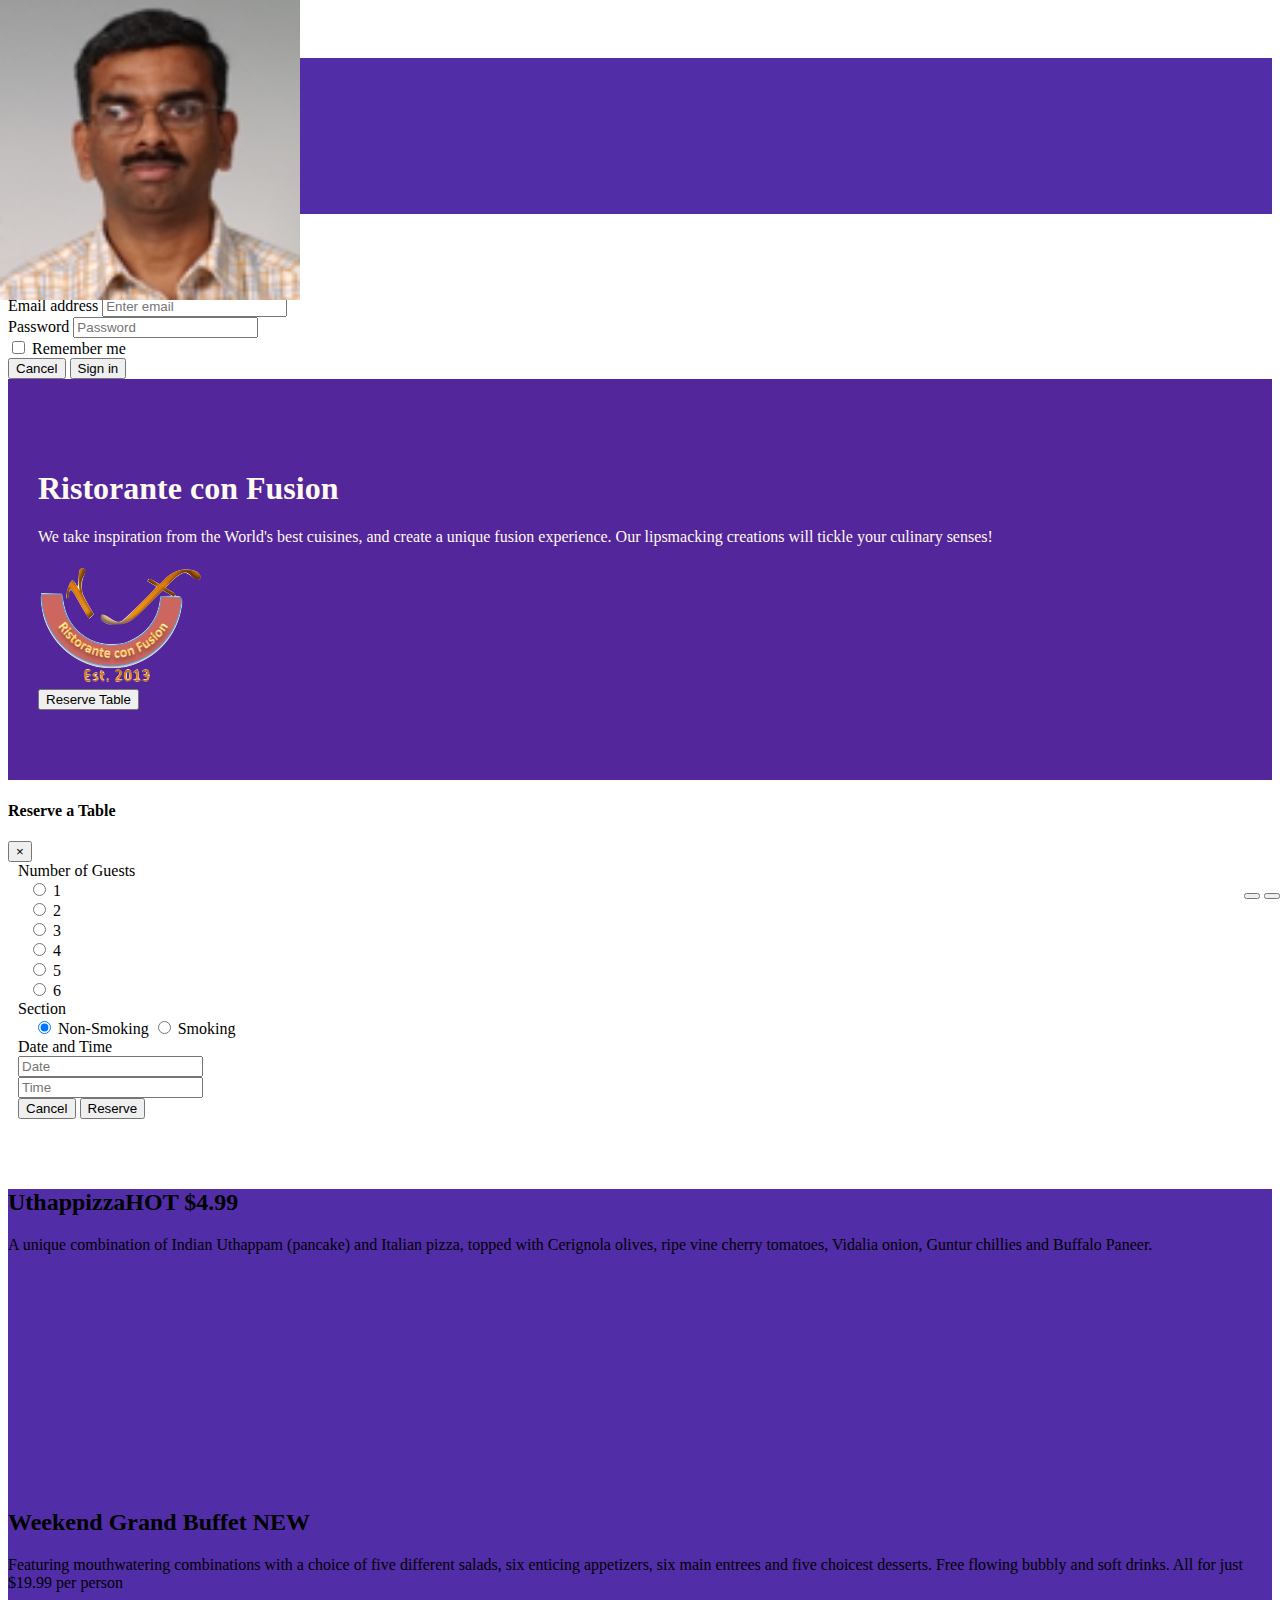
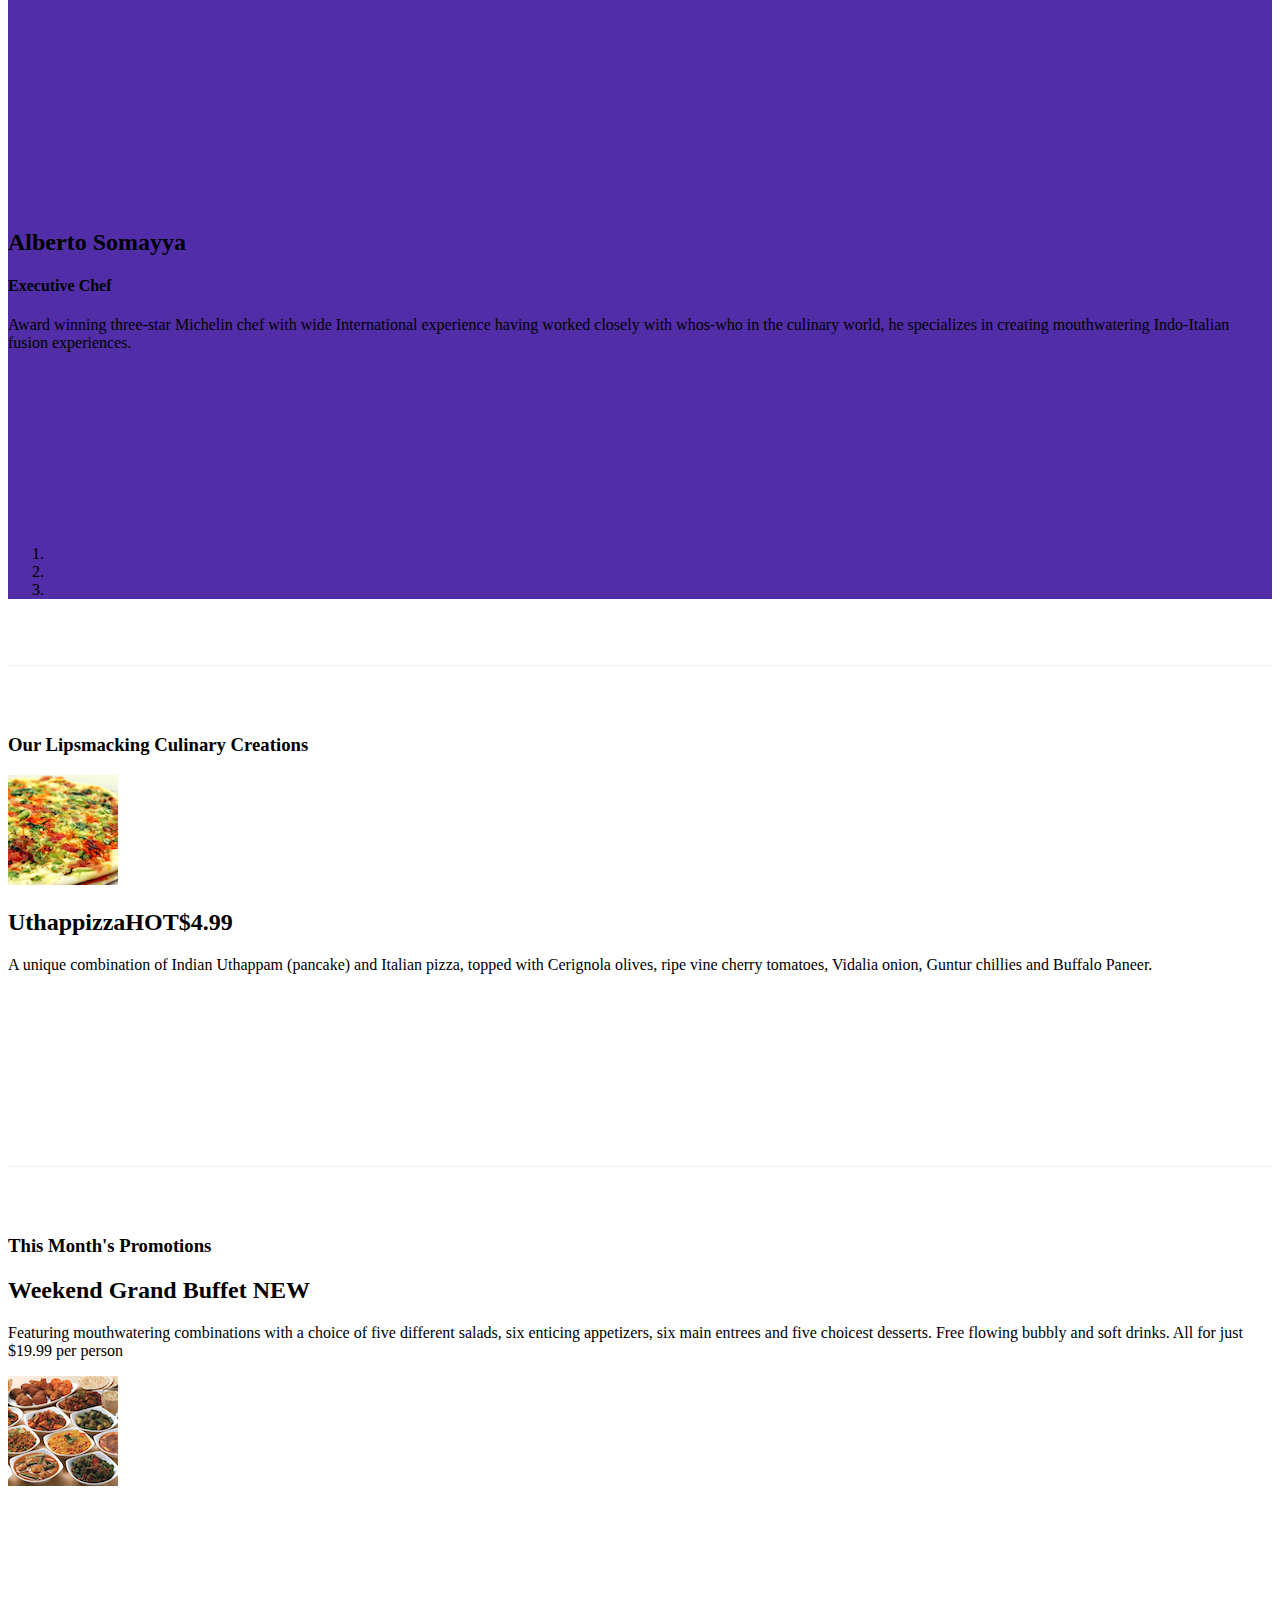
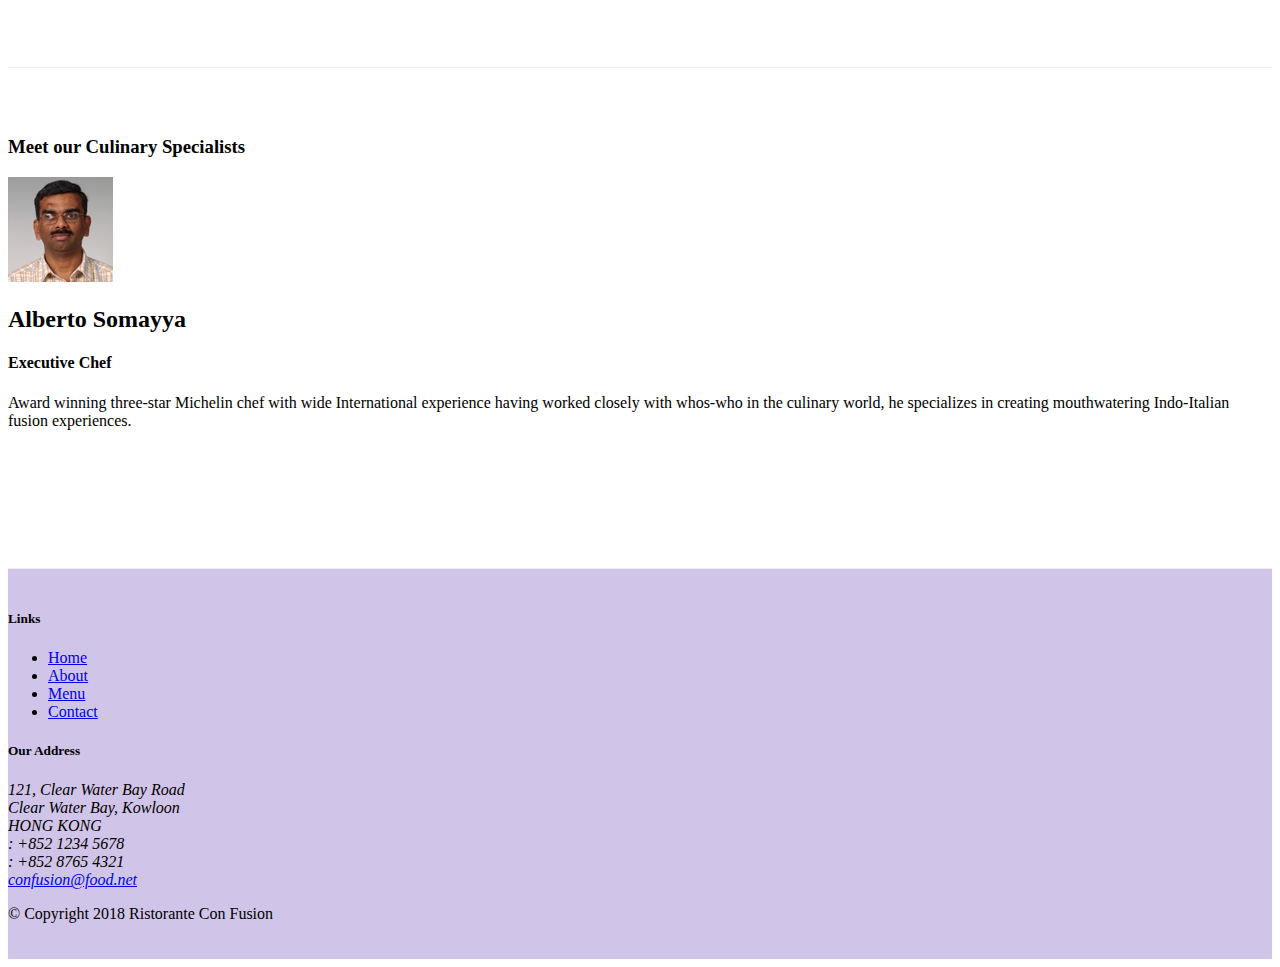
==== commit 4781c3c0: "Bootstrap JQuery" ====
--- a/index.html
+++ b/index.html
@@ -205,6 +205,15 @@
                                 </p>
                             </div>        
                         </div>
+
+                        <div class="btn-group" id="carouselButton">
+                            <button class="btn btn-danger btn-sm" id="carousel-pause">
+                                <span class="fa fa-pause"></span>
+                            </button>
+                            <button class="btn btn-danger btn-sm" id="carousel-play">
+                                <span class="fa fa-play"></span>
+                            </button>
+                        </div>
                     </div>
                     <ol class="carousel-indicators">
                         <li data-target="#mycarousel" data-slide-to="0" class="active"></li>
@@ -324,6 +333,17 @@
     <script src="node_modules/jquery/dist/jquery.slim.min.js"></script>
     <script src="node_modules/popper.js/dist/umd/popper.min.js"></script>
     <script src="node_modules/bootstrap/dist/js/bootstrap.min.js"></script>
+    <script>
+        $(document).ready(function(){
+            $("#mycarousel").carousel( { interval: 2000 } );
+            $("#carousel-pause").click(function(){
+                $("#mycarousel").carousel('pause');
+            });
+            $("#carousel-play").click(function(){
+                $("#mycarousel").carousel('cycle');
+            });
+        });
+    </script>
     
 
 </body>
--- a/css/styles.css
+++ b/css/styles.css
@@ -60,4 +60,11 @@
     top: 0;
     left: 0;
     min-height: 300px;
+}
+
+#carouselButton {
+    right:0px;
+    position: absolute;
+    bottom: 0px;
+    z-index: 1;
 }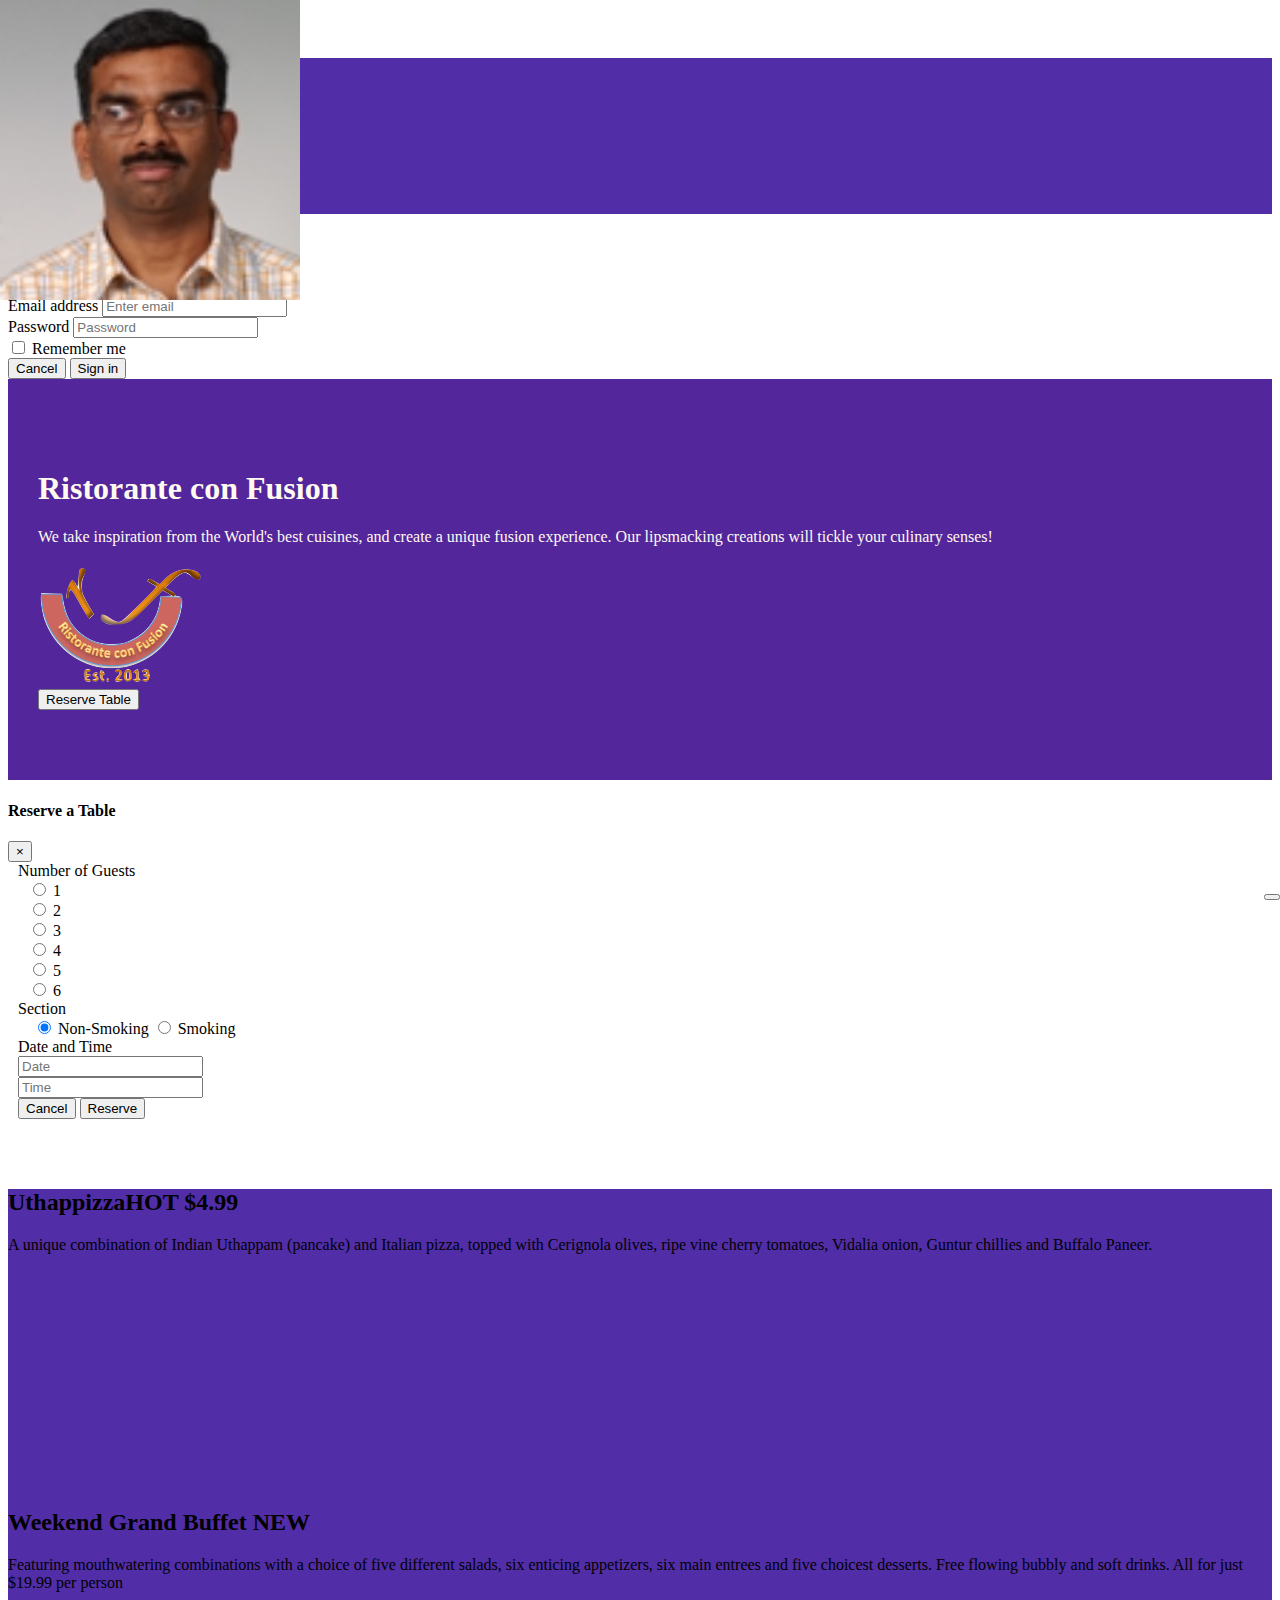
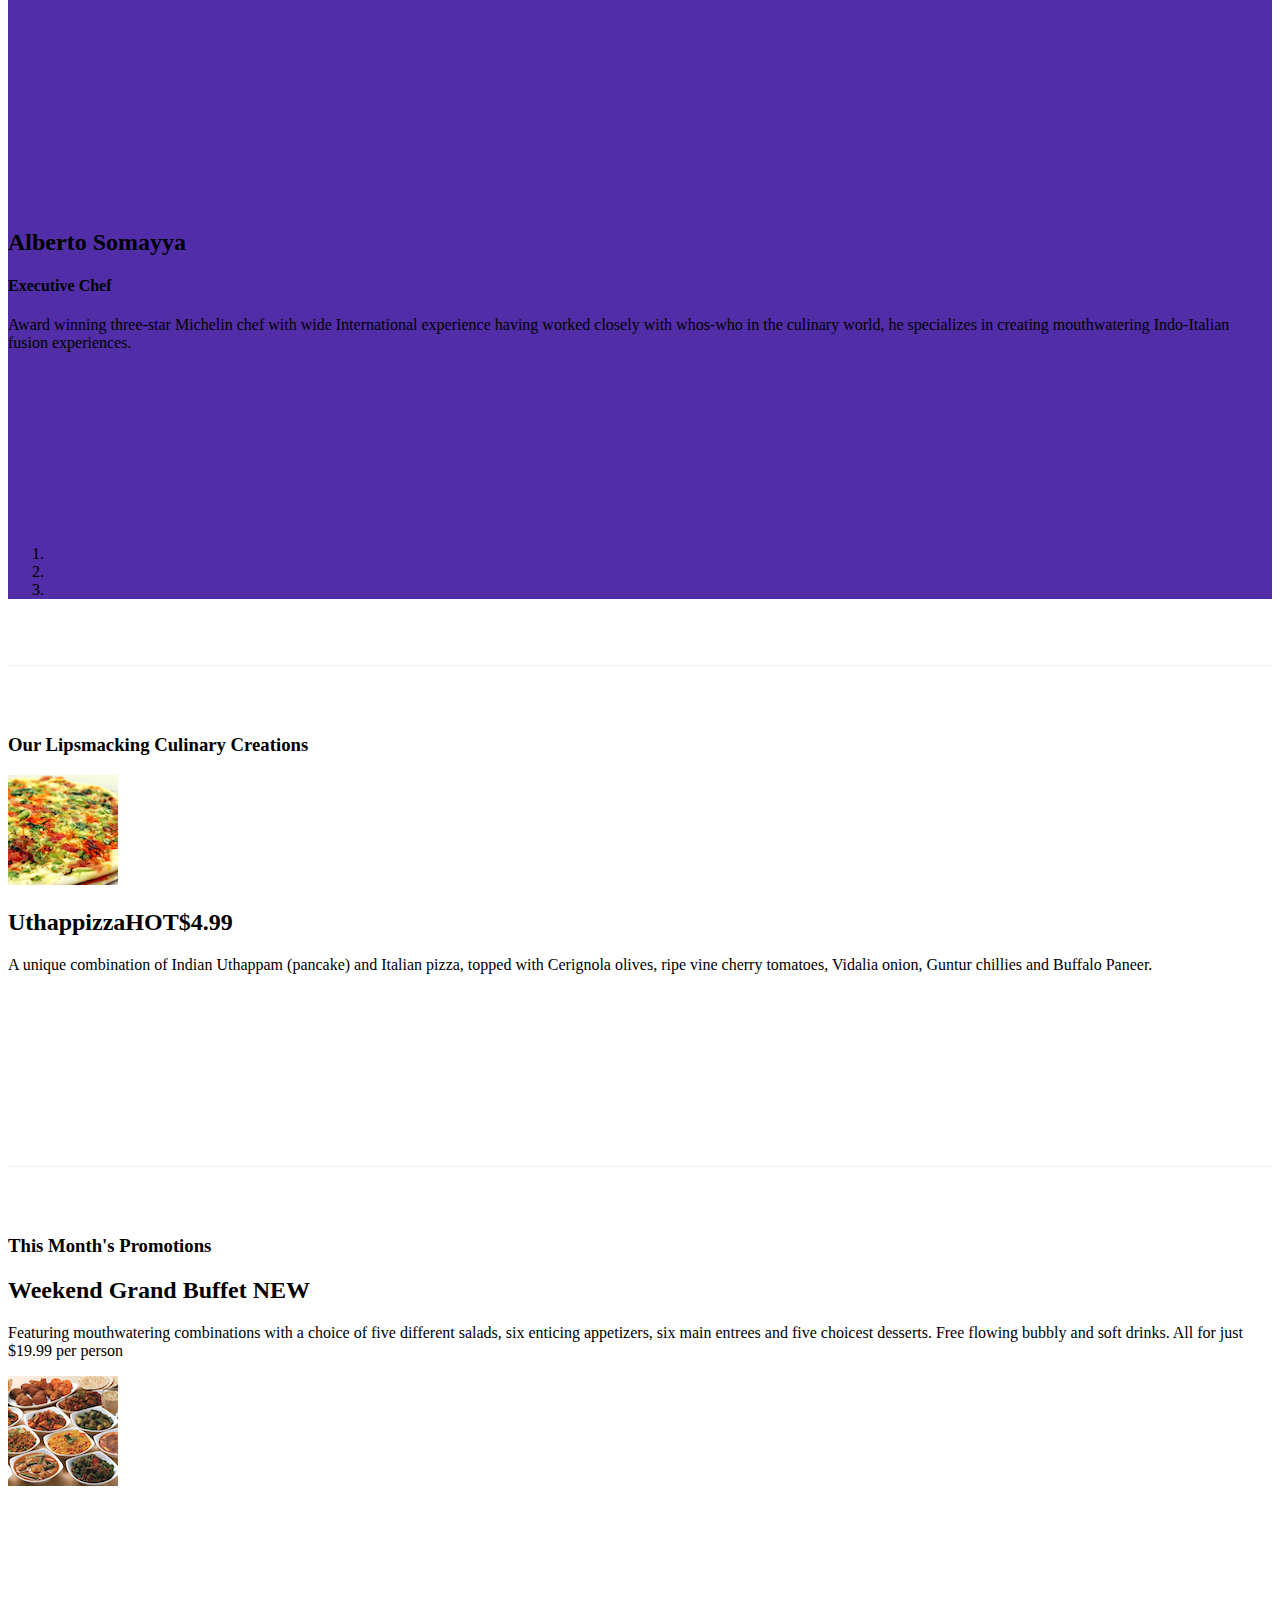
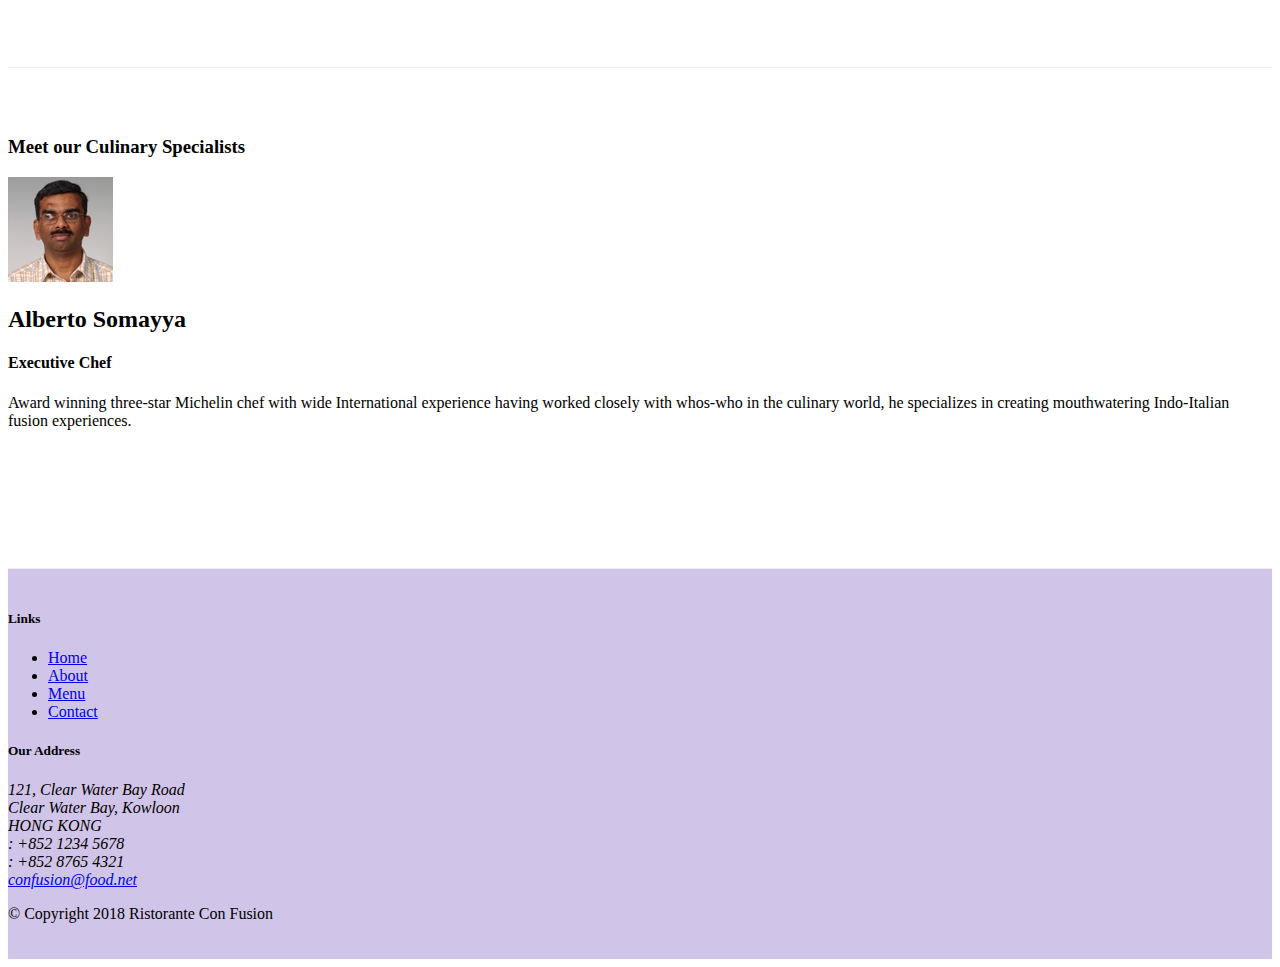
==== commit 9b46a6e4: "More Bootstrap JQuery" ====
--- a/index.html
+++ b/index.html
@@ -205,15 +205,11 @@
                                 </p>
                             </div>        
                         </div>
-
-                        <div class="btn-group" id="carouselButton">
-                            <button class="btn btn-danger btn-sm" id="carousel-pause">
-                                <span class="fa fa-pause"></span>
-                            </button>
-                            <button class="btn btn-danger btn-sm" id="carousel-play">
-                                <span class="fa fa-play"></span>
-                            </button>
-                        </div>
+                        <button class="btn btn-danger btn-sm" id="carouselButton">
+                                <span id="carousel-button-icon" class="fa fa-pause"></span>
+                        </button>
+                            
+                        
                     </div>
                     <ol class="carousel-indicators">
                         <li data-target="#mycarousel" data-slide-to="0" class="active"></li>
@@ -334,18 +330,20 @@
     <script src="node_modules/popper.js/dist/umd/popper.min.js"></script>
     <script src="node_modules/bootstrap/dist/js/bootstrap.min.js"></script>
     <script>
-        $(document).ready(function(){
-            $("#mycarousel").carousel( { interval: 2000 } );
-            $("#carousel-pause").click(function(){
-                $("#mycarousel").carousel('pause');
-            });
-            $("#carousel-play").click(function(){
-                $("#mycarousel").carousel('cycle');
-            });
+        $("#carouselButton").click(function(){
+                if ($("#carouselButton").children("span").hasClass('fa-pause')) {
+                    $("#mycarousel").carousel('pause');
+                    $("#carouselButton").children("span").removeClass('fa-pause');
+                    $("#carouselButton").children("span").addClass('fa-play');
+                }
+                else if ($("#carouselButton").children("span").hasClass('fa-play')){
+                    $("#mycarousel").carousel('cycle');
+                    $("#carouselButton").children("span").removeClass('fa-play');
+                    $("#carouselButton").children("span").addClass('fa-pause');                    
+                }
+        
         });
     </script>
-    
-
 </body>
 
 </html>